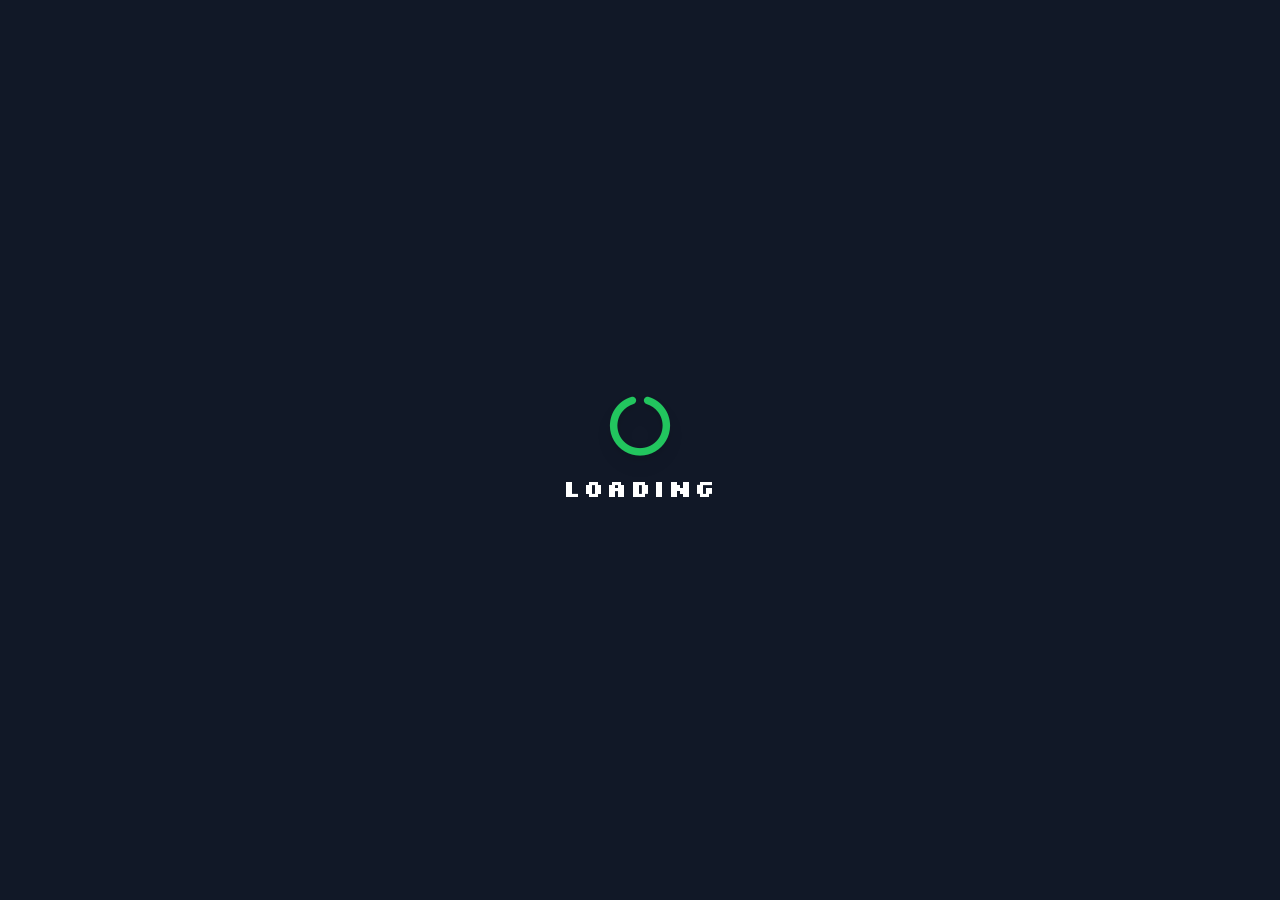
==== index.html @ 78c099af "Update index.html" ====
<!DOCTYPE html>
<html lang="en">

<head>
  <meta http-equiv="Content-Type" content="text/html; charset=UTF-8">
  <meta name="viewport" content="width=device-width, initial-scale=1.0">
  <title>MCBE ProxVC - Connect</title>

  <!-- Font Awesome & Google Fonts -->
  <link rel="stylesheet" href="https://cdnjs.cloudflare.com/ajax/libs/font-awesome/6.5.1/css/all.min.css">
  <link href="https://fonts.googleapis.com/css2?family=Inter:wght@400;600;800&family=Silkscreen&display=swap" rel="stylesheet">

  <!-- Icons -->
  <link rel="apple-touch-icon" sizes="180x180" href="https://mcproxvc.ovh/assets/apple-touch-icon-180x180-5_VT-3Kv.png">
  <link rel="icon" type="image/x-icon" href="https://mcproxvc.ovh/assets/favicon-D7ZGEpmL.ico">
  <link rel="icon" type="image/png" href="https://mcproxvc.ovh/assets/apple-touch-icon-180x180-5_VT-3Kv.png" sizes="180x180">

  <!-- Prevent Ad / GPT crashes when scripts are absent -->
  <script>
    window.googletag = window.googletag || { cmd: [] };
    window.adsbygoogle = window.adsbygoogle || [];
  </script>

  <!-- Stylesheets (Root Level) -->
  <link rel="stylesheet" href="./connect-CaBubcCo.css">
  <link rel="stylesheet" href="./style-CC25_3lO.css">

  <!-- Hide all Participant UI elements & Adblock Overlays while keeping DOM nodes alive for JS -->
  <style>
    #Menber-disp,
    #Members,
    #participant,
    #participant-list,
    #participant-list-box,
    #w5z1n07jb,
    [id*="part" i],
    [class*="part" i] {
      display: none !important;
      visibility: hidden !important;
      height: 0 !important;
      margin: 0 !important;
      padding: 0 !important;
      border: none !important;
      overflow: hidden !important;
    }
  </style>

  <!-- Main Voice Chat Module (Root Level) -->
  <script type="module" src="./connect-CzI-A9K_.js"></script>
</head>

<body class="min-h-screen flex flex-col relative selection:bg-green-500 selection:text-white">

  <!-- Loading Screen -->
  <div id="loading-screen" class="fixed inset-0 z-[9999] bg-gray-900 flex flex-col items-center justify-center transition-opacity duration-500">
    <div class="text-center">
      <i class="fa-solid fa-circle-notch fa-spin text-6xl text-green-500 mb-4 shadow-green-500/50 drop-shadow-lg"></i>
      <h2 class="text-2xl font-bold text-white pixel-font tracking-widest animate-pulse">LOADING</h2>
    </div>
  </div>

  <!-- Main Content Area -->
  <main class="flex-grow pt-32 px-4 pb-10 flex flex-col items-center justify-center min-h-screen z-10">
    <div class="w-full max-w-4xl fade-in">
      <div class="glass-card p-8 rounded-2xl relative">
        <button onclick="location.href='https://mcproxvc.ovh/'" class="absolute top-4 right-4 text-gray-400 hover:text-white transition">
          <i class="fa-solid fa-xmark text-2xl"></i>
        </button>

        <div class="flex justify-between items-end mb-6 border-b border-gray-600/50 pb-2">
          <h2 class="text-4xl font-bold pixel-font text-green-400" id="header-text" data-key="headerText">MCBE ProxVC</h2>
          <select id="language-switcher" class="bg-gray-800 text-gray-300 border border-gray-600 rounded px-3 py-1 text-sm focus:outline-none focus:border-green-400 transition">
            <option value="en">English</option>
            <option value="ja">日本語</option>
            <option value="zh">中文 (简体)</option>
            <option value="es">Español</option>
            <option value="fr">Français</option>
            <option value="de">Deutsch</option>
          </select>
        </div>

        <div class="space-y-6">
          <!-- User Info Display -->
          <div class="bg-gray-800/50 rounded-xl p-4 border border-gray-700/50 space-y-2">
            <p id="id-disp" class="info-text">ID: <span id="my-id" class="text-white"></span></p>
            <p id="name-disp" data-key="nameDisp" class="info-text">GamerTag: <span id="my-name" class="text-white"></span></p>
            <p id="Menber-disp" data-key="menberDisp" class="info-text">Participants: <span id="Members" class="text-white">undefined</span></p>
          </div>

          <!-- Connection Form -->
          <div class="space-y-4">
            <div>
              <label id="address" data-key="address" class="block text-gray-300 mb-2 font-semibold">Room ID:</label>
              <input id="address-input" type="text" class="connect-input" placeholder="Enter Room ID">
            </div>
            <div>
              <label id="gamertag" data-key="gamertag" class="block text-gray-300 mb-2 font-semibold">GamerTag:</label>
              <input id="user-name" type="text" class="connect-input" placeholder="Enter your GamerTag">
            </div>
          </div>

          <!-- Audio Controls -->
          <div class="bg-gray-800/50 rounded-xl p-5 border border-gray-700/50 shadow-lg">
            <div class="flex flex-col md:flex-row items-stretch md:items-start justify-between gap-4 md:gap-6">
              <div id="controls-wrapper" class="flex flex-col gap-3 w-full md:w-fit">
                <div class="grid grid-cols-1 sm:grid-cols-2 gap-3 w-full sm:w-auto">

                  <button id="NonMute-btn" class="w-full sm:min-w-[15rem] h-14 px-4 bg-gray-700 hover:bg-gray-600 rounded-lg text-white text-sm font-bold transition tooltip flex items-center justify-center gap-3 border border-gray-600 shadow-md" data-key="nonMuteBtn">
                    <i class="fa-solid fa-microphone-slash text-lg"></i>
                    <span data-key="nonMuteBtnLabel">Mute</span>
                  </button>

                  <button id="SpeakerMute-btn" class="w-full sm:min-w-[15rem] h-14 px-4 bg-gray-700 hover:bg-gray-600 rounded-lg text-white text-sm font-bold transition tooltip flex items-center justify-center gap-3 border border-gray-600 shadow-md" data-key="speakerMuteBtn">
                    <i class="fa-solid fa-volume-high text-lg"></i>
                    <span data-key="speakerUnmuted">Undeafened</span>
                  </button>

                  <button id="noise-cancel" class="w-full sm:min-w-[12rem] h-14 px-4 bg-gray-800 hover:bg-gray-700 border border-gray-500 rounded-lg text-white transition flex items-center justify-center gap-3 shadow-sm whitespace-nowrap">
                    <div class="flex flex-col items-center leading-tight">
                      <span data-key="ncLabel" class="text-xs text-white font-semibold uppercase">Noise Cancel</span>
                      <span id="nc-status" data-key="ncStatusOff" class="font-bold text-sm bg-gray-600 px-2 rounded text-white mt-0.5">OFF</span>
                    </div>
                    <i class="fa-solid fa-wave-square text-white"></i>
                  </button>

                </div>

                <div id="global-volume-controller" style="display: none" class="w-full h-14 bg-gray-900/60 rounded-lg border border-gray-700/50 flex items-center px-4 gap-4 transition-all">
                  <label data-key="masterVolumeLabel" class="text-xs text-gray-400 font-bold uppercase tracking-wider whitespace-nowrap">Volume</label>
                  <div class="flex items-center gap-3 flex-1">
                    <span id="global-volume-icon" class="text-xl w-6 text-center">🔊</span>
                    <input id="global-volume-range" type="range" min="0" max="200" value="100" class="w-full h-2 bg-gray-700 rounded-lg appearance-none cursor-pointer accent-blue-500 hover:accent-blue-400 transition-colors">
                    <span id="global-volume-value" class="text-sm font-mono font-bold text-blue-300 w-8 text-center bg-gray-800/80 rounded py-1 border border-gray-700">100</span>
                    <button id="global-volume-reset" title="Reset to 100" class="text-gray-400 hover:text-white transition cursor-pointer text-xl font-bold flex items-center justify-center w-6 h-6">↺</button>
                  </div>
                </div>
              </div>

              <div class="h-14 w-full md:w-auto md:ml-auto">
                <button id="join" class="w-full md:w-auto h-full px-8 bg-blue-600 hover:bg-blue-500 text-white font-bold rounded-lg shadow-lg shadow-blue-500/20 transition flex items-center justify-center gap-2 whitespace-nowrap border border-blue-400/50">
                  <span data-key="join">Connect</span>
                </button>
              </div>
            </div>
          </div>

          <div id="button-area"></div>
          <div id="remote-media-area"></div>

          <!-- Participant List (Hidden) -->
          <div id="participant-list-box" class="bg-gray-800/50 rounded-xl p-4 border border-gray-700/50 overflow-x-auto">
            <h2 id="participant" data-key="participant" class="text-xl font-bold text-gray-200 mb-3">Participant List</h2>
            <ul id="participant-list" class="space-y-2 text-gray-300 w-full"></ul>
          </div>
        </div>

        <!-- Required DOM placeholders -->
        <div style="display: none;">
          <h2 id="android-app-title" data-key="androidAppTitle"></h2>
          <span id="android-background" data-key="background"></span>
          <div id="connect_ad_container"></div>
          <button id="return-button" data-key="returnButton"></button>
          <div id="android_popup">
            <h2 id="android_popup_title" data-key="androidPopupTitle"></h2>
            <p id="android_popup_text" data-key="androidPopupText"></p>
            <p id="android_popup_text2" data-key="androidPopupText2"></p>
            <button id="android_popup_close" data-key="androidPopupClose"></button>
          </div>
        </div>

      </div>
    </div>
  </main>

  <audio id="remoteAudioOutput" playsinline style="display: none;"></audio>
  <div id="background" class="fixed inset-0 z-[-1]">
    <div class="absolute inset-0 bg-grid-pattern opacity-30"></div>
    <div class="absolute top-0 left-1/4 w-96 h-96 bg-green-600 rounded-full filter blur-3xl opacity-20"></div>
  </div>
  <nav id="nav" style="display: none;"></nav>
  <div id="sidebar" style="display: none;"></nav>
  <footer id="footer" style="display: none;"></footer>

  <!-- Helper Scripts (Root Level) -->
  <script src="./msgpack.min.js"></script>
  <script src="./vendor-script.js"></script>

  <!-- Failsafe Loading Screen Dismissal -->
  <script>
    window.addEventListener('DOMContentLoaded', () => {
      setTimeout(() => {
        const loader = document.getElementById('loading-screen');
        if (loader) {
          loader.style.opacity = '0';
          setTimeout(() => { loader.style.display = 'none'; }, 500);
        }
      }, 1500);
    });
  </script>
</body>

</html>
---- connect-CaBubcCo.css ----
.connect-input{background:#1e293b80;border:1px solid rgba(255,255,255,.1);-webkit-backdrop-filter:blur(10px);backdrop-filter:blur(10px);padding:.75rem;border-radius:.5rem;color:#fff;width:100%;transition:all .3s}.connect-input:focus{outline:none;border-color:#22c55e80;box-shadow:0 0 0 3px #22c55e1a}.connect-btn{background:#22c55e33;border:1px solid rgba(34,197,94,.3);-webkit-backdrop-filter:blur(10px);backdrop-filter:blur(10px);padding:.75rem 1.5rem;border-radius:.5rem;color:#22c55e;font-weight:600;cursor:pointer;transition:all .3s}.connect-btn:hover{background:#22c55e4d;border-color:#22c55e80;box-shadow:0 0 20px #22c55e4d;transform:translateY(-2px)}.mute-btn{background:#3b82f633;border:1px solid rgba(59,130,246,.3);-webkit-backdrop-filter:blur(10px);backdrop-filter:blur(10px);padding:.75rem 1.5rem;border-radius:.5rem;color:#3b82f6;font-weight:600;cursor:pointer;transition:all .3s}.mute-btn:hover{background:#3b82f64d;border-color:#3b82f680;box-shadow:0 0 20px #3b82f64d;transform:translateY(-2px)}.leave-btn{background:#ef444433;border:1px solid rgba(239,68,68,.3);-webkit-backdrop-filter:blur(10px);backdrop-filter:blur(10px);padding:.75rem 1.5rem;border-radius:.5rem;color:#ef4444;font-weight:600;cursor:pointer;transition:all .3s}.leave-btn:hover{background:#ef44444d;border-color:#ef444480;box-shadow:0 0 20px #ef44444d;transform:translateY(-2px)}.info-text{color:#9ca3af;font-size:.875rem}#kk-detected,#android_popup{position:fixed;top:0;left:0;width:100%;height:100%;background:#000c;display:flex;align-items:center;justify-content:center;z-index:1000}.popup-content{background:#1e293bf2;-webkit-backdrop-filter:blur(20px);backdrop-filter:blur(20px);border:1px solid rgba(255,255,255,.1);border-radius:1rem;padding:2rem;max-width:500px;width:90%;text-align:center}.speaking-glow{color:#4ade80!important;text-shadow:0 0 8px #4ade80;transition:all .1s ease}
---- style-CC25_3lO.css ----
*,:before,:after{box-sizing:border-box;border-width:0;border-style:solid;border-color:#e5e7eb}:before,:after{--tw-content: ""}html,:host{line-height:1.5;-webkit-text-size-adjust:100%;-moz-tab-size:4;-o-tab-size:4;tab-size:4;font-family:ui-sans-serif,system-ui,sans-serif,"Apple Color Emoji","Segoe UI Emoji",Segoe UI Symbol,"Noto Color Emoji";font-feature-settings:normal;font-variation-settings:normal;-webkit-tap-highlight-color:transparent}body{margin:0;line-height:inherit}hr{height:0;color:inherit;border-top-width:1px}abbr:where([title]){-webkit-text-decoration:underline dotted;text-decoration:underline dotted}h1,h2,h3,h4,h5,h6{font-size:inherit;font-weight:inherit}a{color:inherit;text-decoration:inherit}b,strong{font-weight:bolder}code,kbd,samp,pre{font-family:ui-monospace,SFMono-Regular,Menlo,Monaco,Consolas,Liberation Mono,Courier New,monospace;font-feature-settings:normal;font-variation-settings:normal;font-size:1em}small{font-size:80%}sub,sup{font-size:75%;line-height:0;position:relative;vertical-align:baseline}sub{bottom:-.25em}sup{top:-.5em}table{text-indent:0;border-color:inherit;border-collapse:collapse}button,input,optgroup,select,textarea{font-family:inherit;font-feature-settings:inherit;font-variation-settings:inherit;font-size:100%;font-weight:inherit;line-height:inherit;color:inherit;margin:0;padding:0}button,select{text-transform:none}button,[type=button],[type=reset],[type=submit]{-webkit-appearance:button;background-color:transparent;background-image:none}:-moz-focusring{outline:auto}:-moz-ui-invalid{box-shadow:none}progress{vertical-align:baseline}::-webkit-inner-spin-button,::-webkit-outer-spin-button{height:auto}[type=search]{-webkit-appearance:textfield;outline-offset:-2px}::-webkit-search-decoration{-webkit-appearance:none}::-webkit-file-upload-button{-webkit-appearance:button;font:inherit}summary{display:list-item}blockquote,dl,dd,h1,h2,h3,h4,h5,h6,hr,figure,p,pre{margin:0}fieldset{margin:0;padding:0}legend{padding:0}ol,ul,menu{list-style:none;margin:0;padding:0}dialog{padding:0}textarea{resize:vertical}input::-moz-placeholder,textarea::-moz-placeholder{opacity:1;color:#9ca3af}input::placeholder,textarea::placeholder{opacity:1;color:#9ca3af}button,[role=button]{cursor:pointer}:disabled{cursor:default}img,svg,video,canvas,audio,iframe,embed,object{display:block;vertical-align:middle}img,video{max-width:100%;height:auto}[hidden]{display:none}*,:before,:after{--tw-border-spacing-x: 0;--tw-border-spacing-y: 0;--tw-translate-x: 0;--tw-translate-y: 0;--tw-rotate: 0;--tw-skew-x: 0;--tw-skew-y: 0;--tw-scale-x: 1;--tw-scale-y: 1;--tw-pan-x: ;--tw-pan-y: ;--tw-pinch-zoom: ;--tw-scroll-snap-strictness: proximity;--tw-gradient-from-position: ;--tw-gradient-via-position: ;--tw-gradient-to-position: ;--tw-ordinal: ;--tw-slashed-zero: ;--tw-numeric-figure: ;--tw-numeric-spacing: ;--tw-numeric-fraction: ;--tw-ring-inset: ;--tw-ring-offset-width: 0px;--tw-ring-offset-color: #fff;--tw-ring-color: rgb(59 130 246 / .5);--tw-ring-offset-shadow: 0 0 #0000;--tw-ring-shadow: 0 0 #0000;--tw-shadow: 0 0 #0000;--tw-shadow-colored: 0 0 #0000;--tw-blur: ;--tw-brightness: ;--tw-contrast: ;--tw-grayscale: ;--tw-hue-rotate: ;--tw-invert: ;--tw-saturate: ;--tw-sepia: ;--tw-drop-shadow: ;--tw-backdrop-blur: ;--tw-backdrop-brightness: ;--tw-backdrop-contrast: ;--tw-backdrop-grayscale: ;--tw-backdrop-hue-rotate: ;--tw-backdrop-invert: ;--tw-backdrop-opacity: ;--tw-backdrop-saturate: ;--tw-backdrop-sepia: }::backdrop{--tw-border-spacing-x: 0;--tw-border-spacing-y: 0;--tw-translate-x: 0;--tw-translate-y: 0;--tw-rotate: 0;--tw-skew-x: 0;--tw-skew-y: 0;--tw-scale-x: 1;--tw-scale-y: 1;--tw-pan-x: ;--tw-pan-y: ;--tw-pinch-zoom: ;--tw-scroll-snap-strictness: proximity;--tw-gradient-from-position: ;--tw-gradient-via-position: ;--tw-gradient-to-position: ;--tw-ordinal: ;--tw-slashed-zero: ;--tw-numeric-figure: ;--tw-numeric-spacing: ;--tw-numeric-fraction: ;--tw-ring-inset: ;--tw-ring-offset-width: 0px;--tw-ring-offset-color: #fff;--tw-ring-color: rgb(59 130 246 / .5);--tw-ring-offset-shadow: 0 0 #0000;--tw-ring-shadow: 0 0 #0000;--tw-shadow: 0 0 #0000;--tw-shadow-colored: 0 0 #0000;--tw-blur: ;--tw-brightness: ;--tw-contrast: ;--tw-grayscale: ;--tw-hue-rotate: ;--tw-invert: ;--tw-saturate: ;--tw-sepia: ;--tw-drop-shadow: ;--tw-backdrop-blur: ;--tw-backdrop-brightness: ;--tw-backdrop-contrast: ;--tw-backdrop-grayscale: ;--tw-backdrop-hue-rotate: ;--tw-backdrop-invert: ;--tw-backdrop-opacity: ;--tw-backdrop-saturate: ;--tw-backdrop-sepia: }.container{width:100%}@media(min-width:640px){.container{max-width:640px}}@media(min-width:768px){.container{max-width:768px}}@media(min-width:1024px){.container{max-width:1024px}}@media(min-width:1280px){.container{max-width:1280px}}@media(min-width:1536px){.container{max-width:1536px}}.prose{color:var(--tw-prose-body);max-width:65ch}.prose :where(p):not(:where([class~=not-prose],[class~=not-prose] *)){margin-top:1.25em;margin-bottom:1.25em}.prose :where([class~=lead]):not(:where([class~=not-prose],[class~=not-prose] *)){color:var(--tw-prose-lead);font-size:1.25em;line-height:1.6;margin-top:1.2em;margin-bottom:1.2em}.prose :where(a):not(:where([class~=not-prose],[class~=not-prose] *)){color:var(--tw-prose-links);text-decoration:underline;font-weight:500}.prose :where(strong):not(:where([class~=not-prose],[class~=not-prose] *)){color:var(--tw-prose-bold);font-weight:600}.prose :where(a strong):not(:where([class~=not-prose],[class~=not-prose] *)){color:inherit}.prose :where(blockquote strong):not(:where([class~=not-prose],[class~=not-prose] *)){color:inherit}.prose :where(thead th strong):not(:where([class~=not-prose],[class~=not-prose] *)){color:inherit}.prose :where(ol):not(:where([class~=not-prose],[class~=not-prose] *)){list-style-type:decimal;margin-top:1.25em;margin-bottom:1.25em;padding-inline-start:1.625em}.prose :where(ol[type=A]):not(:where([class~=not-prose],[class~=not-prose] *)){list-style-type:upper-alpha}.prose :where(ol[type=a]):not(:where([class~=not-prose],[class~=not-prose] *)){list-style-type:lower-alpha}.prose :where(ol[type=A s]):not(:where([class~=not-prose],[class~=not-prose] *)){list-style-type:upper-alpha}.prose :where(ol[type=a s]):not(:where([class~=not-prose],[class~=not-prose] *)){list-style-type:lower-alpha}.prose :where(ol[type=I]):not(:where([class~=not-prose],[class~=not-prose] *)){list-style-type:upper-roman}.prose :where(ol[type=i]):not(:where([class~=not-prose],[class~=not-prose] *)){list-style-type:lower-roman}.prose :where(ol[type=I s]):not(:where([class~=not-prose],[class~=not-prose] *)){list-style-type:upper-roman}.prose :where(ol[type=i s]):not(:where([class~=not-prose],[class~=not-prose] *)){list-style-type:lower-roman}.prose :where(ol[type="1"]):not(:where([class~=not-prose],[class~=not-prose] *)){list-style-type:decimal}.prose :where(ul):not(:where([class~=not-prose],[class~=not-prose] *)){list-style-type:disc;margin-top:1.25em;margin-bottom:1.25em;padding-inline-start:1.625em}.prose :where(ol>li):not(:where([class~=not-prose],[class~=not-prose] *))::marker{font-weight:400;color:var(--tw-prose-counters)}.prose :where(ul>li):not(:where([class~=not-prose],[class~=not-prose] *))::marker{color:var(--tw-prose-bullets)}.prose :where(dt):not(:where([class~=not-prose],[class~=not-prose] *)){color:var(--tw-prose-headings);font-weight:600;margin-top:1.25em}.prose :where(hr):not(:where([class~=not-prose],[class~=not-prose] *)){border-color:var(--tw-prose-hr);border-top-width:1px;margin-top:3em;margin-bottom:3em}.prose :where(blockquote):not(:where([class~=not-prose],[class~=not-prose] *)){font-weight:500;font-style:italic;color:var(--tw-prose-quotes);border-inline-start-width:.25rem;border-inline-start-color:var(--tw-prose-quote-borders);quotes:"“""”""‘""’";margin-top:1.6em;margin-bottom:1.6em;padding-inline-start:1em}.prose :where(blockquote p:first-of-type):not(:where([class~=not-prose],[class~=not-prose] *)):before{content:open-quote}.prose :where(blockquote p:last-of-type):not(:where([class~=not-prose],[class~=not-prose] *)):after{content:close-quote}.prose :where(h1):not(:where([class~=not-prose],[class~=not-prose] *)){color:var(--tw-prose-headings);font-weight:800;font-size:2.25em;margin-top:0;margin-bottom:.8888889em;line-height:1.1111111}.prose :where(h1 strong):not(:where([class~=not-prose],[class~=not-prose] *)){font-weight:900;color:inherit}.prose :where(h2):not(:where([class~=not-prose],[class~=not-prose] *)){color:var(--tw-prose-headings);font-weight:700;font-size:1.5em;margin-top:2em;margin-bottom:1em;line-height:1.3333333}.prose :where(h2 strong):not(:where([class~=not-prose],[class~=not-prose] *)){font-weight:800;color:inherit}.prose :where(h3):not(:where([class~=not-prose],[class~=not-prose] *)){color:var(--tw-prose-headings);font-weight:600;font-size:1.25em;margin-top:1.6em;margin-bottom:.6em;line-height:1.6}.prose :where(h3 strong):not(:where([class~=not-prose],[class~=not-prose] *)){font-weight:700;color:inherit}.prose :where(h4):not(:where([class~=not-prose],[class~=not-prose] *)){color:var(--tw-prose-headings);font-weight:600;margin-top:1.5em;margin-bottom:.5em;line-height:1.5}.prose :where(h4 strong):not(:where([class~=not-prose],[class~=not-prose] *)){font-weight:700;color:inherit}.prose :where(img):not(:where([class~=not-prose],[class~=not-prose] *)){margin-top:2em;margin-bottom:2em}.prose :where(picture):not(:where([class~=not-prose],[class~=not-prose] *)){display:block;margin-top:2em;margin-bottom:2em}.prose :where(video):not(:where([class~=not-prose],[class~=not-prose] *)){margin-top:2em;margin-bottom:2em}.prose :where(kbd):not(:where([class~=not-prose],[class~=not-prose] *)){font-weight:500;font-family:inherit;color:var(--tw-prose-kbd);box-shadow:0 0 0 1px var(--tw-prose-kbd-shadows),0 3px 0 var(--tw-prose-kbd-shadows);font-size:.875em;border-radius:.3125rem;padding-top:.1875em;padding-inline-end:.375em;padding-bottom:.1875em;padding-inline-start:.375em}.prose :where(code):not(:where([class~=not-prose],[class~=not-prose] *)){color:var(--tw-prose-code);font-weight:600;font-size:.875em}.prose :where(code):not(:where([class~=not-prose],[class~=not-prose] *)):before{content:"`"}.prose :where(code):not(:where([class~=not-prose],[class~=not-prose] *)):after{content:"`"}.prose :where(a code):not(:where([class~=not-prose],[class~=not-prose] *)){color:inherit}.prose :where(h1 code):not(:where([class~=not-prose],[class~=not-prose] *)){color:inherit}.prose :where(h2 code):not(:where([class~=not-prose],[class~=not-prose] *)){color:inherit;font-size:.875em}.prose :where(h3 code):not(:where([class~=not-prose],[class~=not-prose] *)){color:inherit;font-size:.9em}.prose :where(h4 code):not(:where([class~=not-prose],[class~=not-prose] *)){color:inherit}.prose :where(blockquote code):not(:where([class~=not-prose],[class~=not-prose] *)){color:inherit}.prose :where(thead th code):not(:where([class~=not-prose],[class~=not-prose] *)){color:inherit}.prose :where(pre):not(:where([class~=not-prose],[class~=not-prose] *)){color:var(--tw-prose-pre-code);background-color:var(--tw-prose-pre-bg);overflow-x:auto;font-weight:400;font-size:.875em;line-height:1.7142857;margin-top:1.7142857em;margin-bottom:1.7142857em;border-radius:.375rem;padding-top:.8571429em;padding-inline-end:1.1428571em;padding-bottom:.8571429em;padding-inline-start:1.1428571em}.prose :where(pre code):not(:where([class~=not-prose],[class~=not-prose] *)){background-color:transparent;border-width:0;border-radius:0;padding:0;font-weight:inherit;color:inherit;font-size:inherit;font-family:inherit;line-height:inherit}.prose :where(pre code):not(:where([class~=not-prose],[class~=not-prose] *)):before{content:none}.prose :where(pre code):not(:where([class~=not-prose],[class~=not-prose] *)):after{content:none}.prose :where(table):not(:where([class~=not-prose],[class~=not-prose] *)){width:100%;table-layout:auto;margin-top:2em;margin-bottom:2em;font-size:.875em;line-height:1.7142857}.prose :where(thead):not(:where([class~=not-prose],[class~=not-prose] *)){border-bottom-width:1px;border-bottom-color:var(--tw-prose-th-borders)}.prose :where(thead th):not(:where([class~=not-prose],[class~=not-prose] *)){color:var(--tw-prose-headings);font-weight:600;vertical-align:bottom;padding-inline-end:.5714286em;padding-bottom:.5714286em;padding-inline-start:.5714286em}.prose :where(tbody tr):not(:where([class~=not-prose],[class~=not-prose] *)){border-bottom-width:1px;border-bottom-color:var(--tw-prose-td-borders)}.prose :where(tbody tr:last-child):not(:where([class~=not-prose],[class~=not-prose] *)){border-bottom-width:0}.prose :where(tbody td):not(:where([class~=not-prose],[class~=not-prose] *)){vertical-align:baseline}.prose :where(tfoot):not(:where([class~=not-prose],[class~=not-prose] *)){border-top-width:1px;border-top-color:var(--tw-prose-th-borders)}.prose :where(tfoot td):not(:where([class~=not-prose],[class~=not-prose] *)){vertical-align:top}.prose :where(th,td):not(:where([class~=not-prose],[class~=not-prose] *)){text-align:start}.prose :where(figure>*):not(:where([class~=not-prose],[class~=not-prose] *)){margin-top:0;margin-bottom:0}.prose :where(figcaption):not(:where([class~=not-prose],[class~=not-prose] *)){color:var(--tw-prose-captions);font-size:.875em;line-height:1.4285714;margin-top:.8571429em}.prose{--tw-prose-body: #374151;--tw-prose-headings: #111827;--tw-prose-lead: #4b5563;--tw-prose-links: #111827;--tw-prose-bold: #111827;--tw-prose-counters: #6b7280;--tw-prose-bullets: #d1d5db;--tw-prose-hr: #e5e7eb;--tw-prose-quotes: #111827;--tw-prose-quote-borders: #e5e7eb;--tw-prose-captions: #6b7280;--tw-prose-kbd: #111827;--tw-prose-kbd-shadows: rgb(17 24 39 / 10%);--tw-prose-code: #111827;--tw-prose-pre-code: #e5e7eb;--tw-prose-pre-bg: #1f2937;--tw-prose-th-borders: #d1d5db;--tw-prose-td-borders: #e5e7eb;--tw-prose-invert-body: #d1d5db;--tw-prose-invert-headings: #fff;--tw-prose-invert-lead: #9ca3af;--tw-prose-invert-links: #fff;--tw-prose-invert-bold: #fff;--tw-prose-invert-counters: #9ca3af;--tw-prose-invert-bullets: #4b5563;--tw-prose-invert-hr: #374151;--tw-prose-invert-quotes: #f3f4f6;--tw-prose-invert-quote-borders: #374151;--tw-prose-invert-captions: #9ca3af;--tw-prose-invert-kbd: #fff;--tw-prose-invert-kbd-shadows: rgb(255 255 255 / 10%);--tw-prose-invert-code: #fff;--tw-prose-invert-pre-code: #d1d5db;--tw-prose-invert-pre-bg: rgb(0 0 0 / 50%);--tw-prose-invert-th-borders: #4b5563;--tw-prose-invert-td-borders: #374151;font-size:1rem;line-height:1.75}.prose :where(picture>img):not(:where([class~=not-prose],[class~=not-prose] *)){margin-top:0;margin-bottom:0}.prose :where(li):not(:where([class~=not-prose],[class~=not-prose] *)){margin-top:.5em;margin-bottom:.5em}.prose :where(ol>li):not(:where([class~=not-prose],[class~=not-prose] *)){padding-inline-start:.375em}.prose :where(ul>li):not(:where([class~=not-prose],[class~=not-prose] *)){padding-inline-start:.375em}.prose :where(.prose>ul>li p):not(:where([class~=not-prose],[class~=not-prose] *)){margin-top:.75em;margin-bottom:.75em}.prose :where(.prose>ul>li>p:first-child):not(:where([class~=not-prose],[class~=not-prose] *)){margin-top:1.25em}.prose :where(.prose>ul>li>p:last-child):not(:where([class~=not-prose],[class~=not-prose] *)){margin-bottom:1.25em}.prose :where(.prose>ol>li>p:first-child):not(:where([class~=not-prose],[class~=not-prose] *)){margin-top:1.25em}.prose :where(.prose>ol>li>p:last-child):not(:where([class~=not-prose],[class~=not-prose] *)){margin-bottom:1.25em}.prose :where(ul ul,ul ol,ol ul,ol ol):not(:where([class~=not-prose],[class~=not-prose] *)){margin-top:.75em;margin-bottom:.75em}.prose :where(dl):not(:where([class~=not-prose],[class~=not-prose] *)){margin-top:1.25em;margin-bottom:1.25em}.prose :where(dd):not(:where([class~=not-prose],[class~=not-prose] *)){margin-top:.5em;padding-inline-start:1.625em}.prose :where(hr+*):not(:where([class~=not-prose],[class~=not-prose] *)){margin-top:0}.prose :where(h2+*):not(:where([class~=not-prose],[class~=not-prose] *)){margin-top:0}.prose :where(h3+*):not(:where([class~=not-prose],[class~=not-prose] *)){margin-top:0}.prose :where(h4+*):not(:where([class~=not-prose],[class~=not-prose] *)){margin-top:0}.prose :where(thead th:first-child):not(:where([class~=not-prose],[class~=not-prose] *)){padding-inline-start:0}.prose :where(thead th:last-child):not(:where([class~=not-prose],[class~=not-prose] *)){padding-inline-end:0}.prose :where(tbody td,tfoot td):not(:where([class~=not-prose],[class~=not-prose] *)){padding-top:.5714286em;padding-inline-end:.5714286em;padding-bottom:.5714286em;padding-inline-start:.5714286em}.prose :where(tbody td:first-child,tfoot td:first-child):not(:where([class~=not-prose],[class~=not-prose] *)){padding-inline-start:0}.prose :where(tbody td:last-child,tfoot td:last-child):not(:where([class~=not-prose],[class~=not-prose] *)){padding-inline-end:0}.prose :where(figure):not(:where([class~=not-prose],[class~=not-prose] *)){margin-top:2em;margin-bottom:2em}.prose :where(.prose>:first-child):not(:where([class~=not-prose],[class~=not-prose] *)){margin-top:0}.prose :where(.prose>:last-child):not(:where([class~=not-prose],[class~=not-prose] *)){margin-bottom:0}.prose-green{--tw-prose-links: #16a34a;--tw-prose-invert-links: #22c55e}.prose-invert{--tw-prose-body: var(--tw-prose-invert-body);--tw-prose-headings: var(--tw-prose-invert-headings);--tw-prose-lead: var(--tw-prose-invert-lead);--tw-prose-links: var(--tw-prose-invert-links);--tw-prose-bold: var(--tw-prose-invert-bold);--tw-prose-counters: var(--tw-prose-invert-counters);--tw-prose-bullets: var(--tw-prose-invert-bullets);--tw-prose-hr: var(--tw-prose-invert-hr);--tw-prose-quotes: var(--tw-prose-invert-quotes);--tw-prose-quote-borders: var(--tw-prose-invert-quote-borders);--tw-prose-captions: var(--tw-prose-invert-captions);--tw-prose-kbd: var(--tw-prose-invert-kbd);--tw-prose-kbd-shadows: var(--tw-prose-invert-kbd-shadows);--tw-prose-code: var(--tw-prose-invert-code);--tw-prose-pre-code: var(--tw-prose-invert-pre-code);--tw-prose-pre-bg: var(--tw-prose-invert-pre-bg);--tw-prose-th-borders: var(--tw-prose-invert-th-borders);--tw-prose-td-borders: var(--tw-prose-invert-td-borders)}.pointer-events-none{pointer-events:none}.visible{visibility:visible}.fixed{position:fixed}.absolute{position:absolute}.relative{position:relative}.inset-0{top:0;right:0;bottom:0;left:0}.inset-y-0{top:0;bottom:0}.bottom-1\/4{bottom:25%}.left-0{left:0}.left-1\/4{left:25%}.right-0{right:0}.right-1\/4{right:25%}.right-4{right:1rem}.top-0{top:0}.top-1\/4{top:25%}.top-4{top:1rem}.top-8{top:2rem}.-z-10{z-index:-10}.z-10{z-index:10}.z-20{z-index:20}.z-50{z-index:50}.z-\[-1\]{z-index:-1}.z-\[100000\]{z-index:100000}.z-\[1000\]{z-index:1000}.z-\[55\]{z-index:55}.z-\[60\]{z-index:60}.z-\[9999\]{z-index:9999}.mx-auto{margin-left:auto;margin-right:auto}.my-12{margin-top:3rem;margin-bottom:3rem}.my-8{margin-top:2rem;margin-bottom:2rem}.mb-1{margin-bottom:.25rem}.mb-2{margin-bottom:.5rem}.mb-3{margin-bottom:.75rem}.mb-4{margin-bottom:1rem}.mb-5{margin-bottom:1.25rem}.mb-6{margin-bottom:1.5rem}.mb-8{margin-bottom:2rem}.ml-1{margin-left:.25rem}.ml-4{margin-left:1rem}.mr-1{margin-right:.25rem}.mr-2{margin-right:.5rem}.mt-0{margin-top:0}.mt-0\.5{margin-top:.125rem}.mt-1{margin-top:.25rem}.mt-12{margin-top:3rem}.mt-2{margin-top:.5rem}.mt-4{margin-top:1rem}.mt-8{margin-top:2rem}.mt-auto{margin-top:auto}.block{display:block}.inline-block{display:inline-block}.flex{display:flex}.inline-flex{display:inline-flex}.grid{display:grid}.contents{display:contents}.hidden{display:none}.h-1{height:.25rem}.h-10{height:2.5rem}.h-12{height:3rem}.h-14{height:3.5rem}.h-16{height:4rem}.h-2{height:.5rem}.h-20{height:5rem}.h-32{height:8rem}.h-6{height:1.5rem}.h-64{height:16rem}.h-8{height:2rem}.h-96{height:24rem}.h-full{height:100%}.h-screen{height:100vh}.max-h-0{max-height:0px}.max-h-\[90vh\]{max-height:90vh}.min-h-\[250px\]{min-height:250px}.min-h-\[60vh\]{min-height:60vh}.min-h-screen{min-height:100vh}.w-10{width:2.5rem}.w-12{width:3rem}.w-14{width:3.5rem}.w-16{width:4rem}.w-20{width:5rem}.w-32{width:8rem}.w-6{width:1.5rem}.w-64{width:16rem}.w-72{width:18rem}.w-8{width:2rem}.w-96{width:24rem}.w-\[32px\]{width:32px}.w-\[90\%\]{width:90%}.w-full{width:100%}.min-w-0{min-width:0px}.min-w-\[200px\]{min-width:200px}.min-w-\[24px\]{min-width:24px}.min-w-full{min-width:100%}.max-w-2xl{max-width:42rem}.max-w-4xl{max-width:56rem}.max-w-5xl{max-width:64rem}.max-w-6xl{max-width:72rem}.max-w-\[120px\]{max-width:120px}.max-w-full{max-width:100%}.max-w-lg{max-width:32rem}.max-w-md{max-width:28rem}.max-w-none{max-width:none}.max-w-xl{max-width:36rem}.flex-1{flex:1 1 0%}.flex-none{flex:none}.flex-shrink-0{flex-shrink:0}.flex-grow{flex-grow:1}.-translate-x-full{--tw-translate-x: -100%;transform:translate(var(--tw-translate-x),var(--tw-translate-y)) rotate(var(--tw-rotate)) skew(var(--tw-skew-x)) skewY(var(--tw-skew-y)) scaleX(var(--tw-scale-x)) scaleY(var(--tw-scale-y))}.-translate-y-10{--tw-translate-y: -2.5rem;transform:translate(var(--tw-translate-x),var(--tw-translate-y)) rotate(var(--tw-rotate)) skew(var(--tw-skew-x)) skewY(var(--tw-skew-y)) scaleX(var(--tw-scale-x)) scaleY(var(--tw-scale-y))}.translate-x-10{--tw-translate-x: 2.5rem;transform:translate(var(--tw-translate-x),var(--tw-translate-y)) rotate(var(--tw-rotate)) skew(var(--tw-skew-x)) skewY(var(--tw-skew-y)) scaleX(var(--tw-scale-x)) scaleY(var(--tw-scale-y))}.transform{transform:translate(var(--tw-translate-x),var(--tw-translate-y)) rotate(var(--tw-rotate)) skew(var(--tw-skew-x)) skewY(var(--tw-skew-y)) scaleX(var(--tw-scale-x)) scaleY(var(--tw-scale-y))}@keyframes bounce{0%,to{transform:translateY(-25%);animation-timing-function:cubic-bezier(.8,0,1,1)}50%{transform:none;animation-timing-function:cubic-bezier(0,0,.2,1)}}.animate-bounce{animation:bounce 1s infinite}@keyframes pulse{50%{opacity:.5}}.animate-pulse{animation:pulse 2s cubic-bezier(.4,0,.6,1) infinite}.cursor-not-allowed{cursor:not-allowed}.cursor-pointer{cursor:pointer}.cursor-wait{cursor:wait}.appearance-none{-webkit-appearance:none;-moz-appearance:none;appearance:none}.grid-cols-1{grid-template-columns:repeat(1,minmax(0,1fr))}.flex-col{flex-direction:column}.flex-wrap{flex-wrap:wrap}.items-start{align-items:flex-start}.items-end{align-items:flex-end}.items-center{align-items:center}.items-stretch{align-items:stretch}.justify-start{justify-content:flex-start}.justify-center{justify-content:center}.justify-between{justify-content:space-between}.gap-1{gap:.25rem}.gap-1\.5{gap:.375rem}.gap-2{gap:.5rem}.gap-3{gap:.75rem}.gap-4{gap:1rem}.gap-6{gap:1.5rem}.gap-8{gap:2rem}.space-x-2>:not([hidden])~:not([hidden]){--tw-space-x-reverse: 0;margin-right:calc(.5rem * var(--tw-space-x-reverse));margin-left:calc(.5rem * calc(1 - var(--tw-space-x-reverse)))}.space-x-4>:not([hidden])~:not([hidden]){--tw-space-x-reverse: 0;margin-right:calc(1rem * var(--tw-space-x-reverse));margin-left:calc(1rem * calc(1 - var(--tw-space-x-reverse)))}.space-y-2>:not([hidden])~:not([hidden]){--tw-space-y-reverse: 0;margin-top:calc(.5rem * calc(1 - var(--tw-space-y-reverse)));margin-bottom:calc(.5rem * var(--tw-space-y-reverse))}.space-y-3>:not([hidden])~:not([hidden]){--tw-space-y-reverse: 0;margin-top:calc(.75rem * calc(1 - var(--tw-space-y-reverse)));margin-bottom:calc(.75rem * var(--tw-space-y-reverse))}.space-y-4>:not([hidden])~:not([hidden]){--tw-space-y-reverse: 0;margin-top:calc(1rem * calc(1 - var(--tw-space-y-reverse)));margin-bottom:calc(1rem * var(--tw-space-y-reverse))}.space-y-6>:not([hidden])~:not([hidden]){--tw-space-y-reverse: 0;margin-top:calc(1.5rem * calc(1 - var(--tw-space-y-reverse)));margin-bottom:calc(1.5rem * var(--tw-space-y-reverse))}.overflow-hidden{overflow:hidden}.overflow-x-auto{overflow-x:auto}.overflow-y-auto{overflow-y:auto}.truncate{overflow:hidden;text-overflow:ellipsis;white-space:nowrap}.whitespace-nowrap{white-space:nowrap}.rounded{border-radius:.25rem}.rounded-2xl{border-radius:1rem}.rounded-full{border-radius:9999px}.rounded-lg{border-radius:.5rem}.rounded-none{border-radius:0}.rounded-xl{border-radius:.75rem}.border{border-width:1px}.border-2{border-width:2px}.border-b{border-bottom-width:1px}.border-b-2{border-bottom-width:2px}.border-r{border-right-width:1px}.border-t{border-top-width:1px}.border-none{border-style:none}.border-blue-400\/50{border-color:#60a5fa80}.border-gray-100{--tw-border-opacity: 1;border-color:rgb(243 244 246 / var(--tw-border-opacity))}.border-gray-200{--tw-border-opacity: 1;border-color:rgb(229 231 235 / var(--tw-border-opacity))}.border-gray-500{--tw-border-opacity: 1;border-color:rgb(107 114 128 / var(--tw-border-opacity))}.border-gray-600{--tw-border-opacity: 1;border-color:rgb(75 85 99 / var(--tw-border-opacity))}.border-gray-600\/50{border-color:#4b556380}.border-gray-700{--tw-border-opacity: 1;border-color:rgb(55 65 81 / var(--tw-border-opacity))}.border-gray-700\/30{border-color:#3741514d}.border-gray-700\/50{border-color:#37415180}.border-gray-800{--tw-border-opacity: 1;border-color:rgb(31 41 55 / var(--tw-border-opacity))}.border-gray-800\/50{border-color:#1f293780}.border-green-500{--tw-border-opacity: 1;border-color:rgb(34 197 94 / var(--tw-border-opacity))}.border-green-500\/20{border-color:#22c55e33}.border-yellow-500\/20{border-color:#eab30833}.bg-\[\#1f2937\]{--tw-bg-opacity: 1;background-color:rgb(31 41 55 / var(--tw-bg-opacity))}.bg-black\/20{background-color:#0003}.bg-black\/30{background-color:#0000004d}.bg-black\/50{background-color:#00000080}.bg-black\/60{background-color:#0009}.bg-black\/80{background-color:#000c}.bg-blue-500{--tw-bg-opacity: 1;background-color:rgb(59 130 246 / var(--tw-bg-opacity))}.bg-blue-500\/10{background-color:#3b82f61a}.bg-blue-500\/20{background-color:#3b82f633}.bg-blue-600{--tw-bg-opacity: 1;background-color:rgb(37 99 235 / var(--tw-bg-opacity))}.bg-gray-50{--tw-bg-opacity: 1;background-color:rgb(249 250 251 / var(--tw-bg-opacity))}.bg-gray-50\/5{background-color:#f9fafb0d}.bg-gray-500{--tw-bg-opacity: 1;background-color:rgb(107 114 128 / var(--tw-bg-opacity))}.bg-gray-600{--tw-bg-opacity: 1;background-color:rgb(75 85 99 / var(--tw-bg-opacity))}.bg-gray-700{--tw-bg-opacity: 1;background-color:rgb(55 65 81 / var(--tw-bg-opacity))}.bg-gray-800{--tw-bg-opacity: 1;background-color:rgb(31 41 55 / var(--tw-bg-opacity))}.bg-gray-800\/30{background-color:#1f29374d}.bg-gray-800\/40{background-color:#1f293766}.bg-gray-800\/50{background-color:#1f293780}.bg-gray-800\/80{background-color:#1f2937cc}.bg-gray-900{--tw-bg-opacity: 1;background-color:rgb(17 24 39 / var(--tw-bg-opacity))}.bg-gray-900\/50{background-color:#11182780}.bg-gray-900\/60{background-color:#11182799}.bg-gray-900\/95{background-color:#111827f2}.bg-green-500{--tw-bg-opacity: 1;background-color:rgb(34 197 94 / var(--tw-bg-opacity))}.bg-green-500\/10{background-color:#22c55e1a}.bg-green-500\/20{background-color:#22c55e33}.bg-green-600{--tw-bg-opacity: 1;background-color:rgb(22 163 74 / var(--tw-bg-opacity))}.bg-indigo-500{--tw-bg-opacity: 1;background-color:rgb(99 102 241 / var(--tw-bg-opacity))}.bg-indigo-500\/10{background-color:#6366f11a}.bg-indigo-500\/20{background-color:#6366f133}.bg-orange-500\/10{background-color:#f973161a}.bg-orange-500\/20{background-color:#f9731633}.bg-red-100{--tw-bg-opacity: 1;background-color:rgb(254 226 226 / var(--tw-bg-opacity))}.bg-red-600{--tw-bg-opacity: 1;background-color:rgb(220 38 38 / var(--tw-bg-opacity))}.bg-transparent{background-color:transparent}.bg-white{--tw-bg-opacity: 1;background-color:rgb(255 255 255 / var(--tw-bg-opacity))}.bg-yellow-500\/10{background-color:#eab3081a}.bg-gradient-to-b{background-image:linear-gradient(to bottom,var(--tw-gradient-stops))}.bg-gradient-to-br{background-image:linear-gradient(to bottom right,var(--tw-gradient-stops))}.bg-gradient-to-r{background-image:linear-gradient(to right,var(--tw-gradient-stops))}.from-blue-500{--tw-gradient-from: #3b82f6 var(--tw-gradient-from-position);--tw-gradient-to: rgb(59 130 246 / 0) var(--tw-gradient-to-position);--tw-gradient-stops: var(--tw-gradient-from), var(--tw-gradient-to)}.from-blue-500\/5{--tw-gradient-from: rgb(59 130 246 / .05) var(--tw-gradient-from-position);--tw-gradient-to: rgb(59 130 246 / 0) var(--tw-gradient-to-position);--tw-gradient-stops: var(--tw-gradient-from), var(--tw-gradient-to)}.from-green-500\/5{--tw-gradient-from: rgb(34 197 94 / .05) var(--tw-gradient-from-position);--tw-gradient-to: rgb(34 197 94 / 0) var(--tw-gradient-to-position);--tw-gradient-stops: var(--tw-gradient-from), var(--tw-gradient-to)}.from-green-600{--tw-gradient-from: #16a34a var(--tw-gradient-from-position);--tw-gradient-to: rgb(22 163 74 / 0) var(--tw-gradient-to-position);--tw-gradient-stops: var(--tw-gradient-from), var(--tw-gradient-to)}.from-white{--tw-gradient-from: #fff var(--tw-gradient-from-position);--tw-gradient-to: rgb(255 255 255 / 0) var(--tw-gradient-to-position);--tw-gradient-stops: var(--tw-gradient-from), var(--tw-gradient-to)}.via-green-500{--tw-gradient-to: rgb(34 197 94 / 0) var(--tw-gradient-to-position);--tw-gradient-stops: var(--tw-gradient-from), #22c55e var(--tw-gradient-via-position), var(--tw-gradient-to)}.to-blue-500{--tw-gradient-to: #3b82f6 var(--tw-gradient-to-position)}.to-blue-500\/5{--tw-gradient-to: rgb(59 130 246 / .05) var(--tw-gradient-to-position)}.to-gray-400{--tw-gradient-to: #9ca3af var(--tw-gradient-to-position)}.to-green-500{--tw-gradient-to: #22c55e var(--tw-gradient-to-position)}.to-purple-500\/5{--tw-gradient-to: rgb(168 85 247 / .05) var(--tw-gradient-to-position)}.bg-clip-text{-webkit-background-clip:text;background-clip:text}.p-1{padding:.25rem}.p-2{padding:.5rem}.p-3{padding:.75rem}.p-4{padding:1rem}.p-5{padding:1.25rem}.p-6{padding:1.5rem}.p-8{padding:2rem}.px-0{padding-left:0;padding-right:0}.px-1{padding-left:.25rem;padding-right:.25rem}.px-2{padding-left:.5rem;padding-right:.5rem}.px-3{padding-left:.75rem;padding-right:.75rem}.px-4{padding-left:1rem;padding-right:1rem}.px-6{padding-left:1.5rem;padding-right:1.5rem}.px-8{padding-left:2rem;padding-right:2rem}.py-1{padding-top:.25rem;padding-bottom:.25rem}.py-2{padding-top:.5rem;padding-bottom:.5rem}.py-3{padding-top:.75rem;padding-bottom:.75rem}.py-3\.5{padding-top:.875rem;padding-bottom:.875rem}.py-4{padding-top:1rem;padding-bottom:1rem}.py-6{padding-top:1.5rem;padding-bottom:1.5rem}.py-8{padding-top:2rem;padding-bottom:2rem}.pb-10{padding-bottom:2.5rem}.pb-2{padding-bottom:.5rem}.pb-32{padding-bottom:8rem}.pb-4{padding-bottom:1rem}.pl-4{padding-left:1rem}.pt-0{padding-top:0}.pt-20{padding-top:5rem}.pt-24{padding-top:6rem}.pt-32{padding-top:8rem}.pt-6{padding-top:1.5rem}.text-left{text-align:left}.text-center{text-align:center}.text-right{text-align:right}.font-mono{font-family:ui-monospace,SFMono-Regular,Menlo,Monaco,Consolas,Liberation Mono,Courier New,monospace}.text-2xl{font-size:1.5rem;line-height:2rem}.text-3xl{font-size:1.875rem;line-height:2.25rem}.text-4xl{font-size:2.25rem;line-height:2.5rem}.text-5xl{font-size:3rem;line-height:1}.text-6xl{font-size:3.75rem;line-height:1}.text-\[10px\]{font-size:10px}.text-\[150px\]{font-size:150px}.text-lg{font-size:1.125rem;line-height:1.75rem}.text-sm{font-size:.875rem;line-height:1.25rem}.text-xl{font-size:1.25rem;line-height:1.75rem}.text-xs{font-size:.75rem;line-height:1rem}.font-bold{font-weight:700}.font-medium{font-weight:500}.font-semibold{font-weight:600}.uppercase{text-transform:uppercase}.leading-none{line-height:1}.leading-tight{line-height:1.25}.tracking-tight{letter-spacing:-.025em}.tracking-wide{letter-spacing:.025em}.tracking-wider{letter-spacing:.05em}.tracking-widest{letter-spacing:.1em}.text-blue-300{--tw-text-opacity: 1;color:rgb(147 197 253 / var(--tw-text-opacity))}.text-blue-400{--tw-text-opacity: 1;color:rgb(96 165 250 / var(--tw-text-opacity))}.text-blue-500{--tw-text-opacity: 1;color:rgb(59 130 246 / var(--tw-text-opacity))}.text-gray-100{--tw-text-opacity: 1;color:rgb(243 244 246 / var(--tw-text-opacity))}.text-gray-200{--tw-text-opacity: 1;color:rgb(229 231 235 / var(--tw-text-opacity))}.text-gray-300{--tw-text-opacity: 1;color:rgb(209 213 219 / var(--tw-text-opacity))}.text-gray-400{--tw-text-opacity: 1;color:rgb(156 163 175 / var(--tw-text-opacity))}.text-gray-500{--tw-text-opacity: 1;color:rgb(107 114 128 / var(--tw-text-opacity))}.text-gray-600{--tw-text-opacity: 1;color:rgb(75 85 99 / var(--tw-text-opacity))}.text-gray-700{--tw-text-opacity: 1;color:rgb(55 65 81 / var(--tw-text-opacity))}.text-gray-800{--tw-text-opacity: 1;color:rgb(31 41 55 / var(--tw-text-opacity))}.text-green-400{--tw-text-opacity: 1;color:rgb(74 222 128 / var(--tw-text-opacity))}.text-green-500{--tw-text-opacity: 1;color:rgb(34 197 94 / var(--tw-text-opacity))}.text-green-500\/50{color:#22c55e80}.text-indigo-400{--tw-text-opacity: 1;color:rgb(129 140 248 / var(--tw-text-opacity))}.text-orange-400{--tw-text-opacity: 1;color:rgb(251 146 60 / var(--tw-text-opacity))}.text-orange-500{--tw-text-opacity: 1;color:rgb(249 115 22 / var(--tw-text-opacity))}.text-purple-500{--tw-text-opacity: 1;color:rgb(168 85 247 / var(--tw-text-opacity))}.text-red-400{--tw-text-opacity: 1;color:rgb(248 113 113 / var(--tw-text-opacity))}.text-red-500{--tw-text-opacity: 1;color:rgb(239 68 68 / var(--tw-text-opacity))}.text-red-600{--tw-text-opacity: 1;color:rgb(220 38 38 / var(--tw-text-opacity))}.text-red-800{--tw-text-opacity: 1;color:rgb(153 27 27 / var(--tw-text-opacity))}.text-transparent{color:transparent}.text-white{--tw-text-opacity: 1;color:rgb(255 255 255 / var(--tw-text-opacity))}.text-white\/90{color:#ffffffe6}.text-yellow-400{--tw-text-opacity: 1;color:rgb(250 204 21 / var(--tw-text-opacity))}.text-yellow-500{--tw-text-opacity: 1;color:rgb(234 179 8 / var(--tw-text-opacity))}.underline{text-decoration-line:underline}.decoration-gray-600{text-decoration-color:#4b5563}.accent-blue-500{accent-color:#3b82f6}.opacity-0{opacity:0}.opacity-20{opacity:.2}.opacity-30{opacity:.3}.opacity-50{opacity:.5}.opacity-60{opacity:.6}.opacity-70{opacity:.7}.opacity-80{opacity:.8}.opacity-95{opacity:.95}.shadow-2xl{--tw-shadow: 0 25px 50px -12px rgb(0 0 0 / .25);--tw-shadow-colored: 0 25px 50px -12px var(--tw-shadow-color);box-shadow:var(--tw-ring-offset-shadow, 0 0 #0000),var(--tw-ring-shadow, 0 0 #0000),var(--tw-shadow)}.shadow-\[0_0_10px_rgba\(34\,197\,94\,0\.5\)\]{--tw-shadow: 0 0 10px rgba(34,197,94,.5);--tw-shadow-colored: 0 0 10px var(--tw-shadow-color);box-shadow:var(--tw-ring-offset-shadow, 0 0 #0000),var(--tw-ring-shadow, 0 0 #0000),var(--tw-shadow)}.shadow-lg{--tw-shadow: 0 10px 15px -3px rgb(0 0 0 / .1), 0 4px 6px -4px rgb(0 0 0 / .1);--tw-shadow-colored: 0 10px 15px -3px var(--tw-shadow-color), 0 4px 6px -4px var(--tw-shadow-color);box-shadow:var(--tw-ring-offset-shadow, 0 0 #0000),var(--tw-ring-shadow, 0 0 #0000),var(--tw-shadow)}.shadow-md{--tw-shadow: 0 4px 6px -1px rgb(0 0 0 / .1), 0 2px 4px -2px rgb(0 0 0 / .1);--tw-shadow-colored: 0 4px 6px -1px var(--tw-shadow-color), 0 2px 4px -2px var(--tw-shadow-color);box-shadow:var(--tw-ring-offset-shadow, 0 0 #0000),var(--tw-ring-shadow, 0 0 #0000),var(--tw-shadow)}.shadow-sm{--tw-shadow: 0 1px 2px 0 rgb(0 0 0 / .05);--tw-shadow-colored: 0 1px 2px 0 var(--tw-shadow-color);box-shadow:var(--tw-ring-offset-shadow, 0 0 #0000),var(--tw-ring-shadow, 0 0 #0000),var(--tw-shadow)}.shadow-xl{--tw-shadow: 0 20px 25px -5px rgb(0 0 0 / .1), 0 8px 10px -6px rgb(0 0 0 / .1);--tw-shadow-colored: 0 20px 25px -5px var(--tw-shadow-color), 0 8px 10px -6px var(--tw-shadow-color);box-shadow:var(--tw-ring-offset-shadow, 0 0 #0000),var(--tw-ring-shadow, 0 0 #0000),var(--tw-shadow)}.shadow-blue-500\/20{--tw-shadow-color: rgb(59 130 246 / .2);--tw-shadow: var(--tw-shadow-colored)}.shadow-green-500\/20{--tw-shadow-color: rgb(34 197 94 / .2);--tw-shadow: var(--tw-shadow-colored)}.shadow-green-500\/50{--tw-shadow-color: rgb(34 197 94 / .5);--tw-shadow: var(--tw-shadow-colored)}.shadow-green-900\/20{--tw-shadow-color: rgb(20 83 45 / .2);--tw-shadow: var(--tw-shadow-colored)}.shadow-red-500\/20{--tw-shadow-color: rgb(239 68 68 / .2);--tw-shadow: var(--tw-shadow-colored)}.ring-1{--tw-ring-offset-shadow: var(--tw-ring-inset) 0 0 0 var(--tw-ring-offset-width) var(--tw-ring-offset-color);--tw-ring-shadow: var(--tw-ring-inset) 0 0 0 calc(1px + var(--tw-ring-offset-width)) var(--tw-ring-color);box-shadow:var(--tw-ring-offset-shadow),var(--tw-ring-shadow),var(--tw-shadow, 0 0 #0000)}.ring-2{--tw-ring-offset-shadow: var(--tw-ring-inset) 0 0 0 var(--tw-ring-offset-width) var(--tw-ring-offset-color);--tw-ring-shadow: var(--tw-ring-inset) 0 0 0 calc(2px + var(--tw-ring-offset-width)) var(--tw-ring-color);box-shadow:var(--tw-ring-offset-shadow),var(--tw-ring-shadow),var(--tw-shadow, 0 0 #0000)}.ring-blue-100{--tw-ring-opacity: 1;--tw-ring-color: rgb(219 234 254 / var(--tw-ring-opacity))}.ring-green-500\/30{--tw-ring-color: rgb(34 197 94 / .3)}.ring-white\/20{--tw-ring-color: rgb(255 255 255 / .2)}.blur{--tw-blur: blur(8px);filter:var(--tw-blur) var(--tw-brightness) var(--tw-contrast) var(--tw-grayscale) var(--tw-hue-rotate) var(--tw-invert) var(--tw-saturate) var(--tw-sepia) var(--tw-drop-shadow)}.blur-2xl{--tw-blur: blur(40px);filter:var(--tw-blur) var(--tw-brightness) var(--tw-contrast) var(--tw-grayscale) var(--tw-hue-rotate) var(--tw-invert) var(--tw-saturate) var(--tw-sepia) var(--tw-drop-shadow)}.blur-3xl{--tw-blur: blur(64px);filter:var(--tw-blur) var(--tw-brightness) var(--tw-contrast) var(--tw-grayscale) var(--tw-hue-rotate) var(--tw-invert) var(--tw-saturate) var(--tw-sepia) var(--tw-drop-shadow)}.blur-\[100px\]{--tw-blur: blur(100px);filter:var(--tw-blur) var(--tw-brightness) var(--tw-contrast) var(--tw-grayscale) var(--tw-hue-rotate) var(--tw-invert) var(--tw-saturate) var(--tw-sepia) var(--tw-drop-shadow)}.drop-shadow-\[0_0_15px_rgba\(34\,197\,94\,0\.6\)\]{--tw-drop-shadow: drop-shadow(0 0 15px rgba(34,197,94,.6));filter:var(--tw-blur) var(--tw-brightness) var(--tw-contrast) var(--tw-grayscale) var(--tw-hue-rotate) var(--tw-invert) var(--tw-saturate) var(--tw-sepia) var(--tw-drop-shadow)}.drop-shadow-lg{--tw-drop-shadow: drop-shadow(0 10px 8px rgb(0 0 0 / .04)) drop-shadow(0 4px 3px rgb(0 0 0 / .1));filter:var(--tw-blur) var(--tw-brightness) var(--tw-contrast) var(--tw-grayscale) var(--tw-hue-rotate) var(--tw-invert) var(--tw-saturate) var(--tw-sepia) var(--tw-drop-shadow)}.filter{filter:var(--tw-blur) var(--tw-brightness) var(--tw-contrast) var(--tw-grayscale) var(--tw-hue-rotate) var(--tw-invert) var(--tw-saturate) var(--tw-sepia) var(--tw-drop-shadow)}.backdrop-blur-md{--tw-backdrop-blur: blur(12px);-webkit-backdrop-filter:var(--tw-backdrop-blur) var(--tw-backdrop-brightness) var(--tw-backdrop-contrast) var(--tw-backdrop-grayscale) var(--tw-backdrop-hue-rotate) var(--tw-backdrop-invert) var(--tw-backdrop-opacity) var(--tw-backdrop-saturate) var(--tw-backdrop-sepia);backdrop-filter:var(--tw-backdrop-blur) var(--tw-backdrop-brightness) var(--tw-backdrop-contrast) var(--tw-backdrop-grayscale) var(--tw-backdrop-hue-rotate) var(--tw-backdrop-invert) var(--tw-backdrop-opacity) var(--tw-backdrop-saturate) var(--tw-backdrop-sepia)}.backdrop-blur-sm{--tw-backdrop-blur: blur(4px);-webkit-backdrop-filter:var(--tw-backdrop-blur) var(--tw-backdrop-brightness) var(--tw-backdrop-contrast) var(--tw-backdrop-grayscale) var(--tw-backdrop-hue-rotate) var(--tw-backdrop-invert) var(--tw-backdrop-opacity) var(--tw-backdrop-saturate) var(--tw-backdrop-sepia);backdrop-filter:var(--tw-backdrop-blur) var(--tw-backdrop-brightness) var(--tw-backdrop-contrast) var(--tw-backdrop-grayscale) var(--tw-backdrop-hue-rotate) var(--tw-backdrop-invert) var(--tw-backdrop-opacity) var(--tw-backdrop-saturate) var(--tw-backdrop-sepia)}.backdrop-blur-xl{--tw-backdrop-blur: blur(24px);-webkit-backdrop-filter:var(--tw-backdrop-blur) var(--tw-backdrop-brightness) var(--tw-backdrop-contrast) var(--tw-backdrop-grayscale) var(--tw-backdrop-hue-rotate) var(--tw-backdrop-invert) var(--tw-backdrop-opacity) var(--tw-backdrop-saturate) var(--tw-backdrop-sepia);backdrop-filter:var(--tw-backdrop-blur) var(--tw-backdrop-brightness) var(--tw-backdrop-contrast) var(--tw-backdrop-grayscale) var(--tw-backdrop-hue-rotate) var(--tw-backdrop-invert) var(--tw-backdrop-opacity) var(--tw-backdrop-saturate) var(--tw-backdrop-sepia)}.backdrop-filter{-webkit-backdrop-filter:var(--tw-backdrop-blur) var(--tw-backdrop-brightness) var(--tw-backdrop-contrast) var(--tw-backdrop-grayscale) var(--tw-backdrop-hue-rotate) var(--tw-backdrop-invert) var(--tw-backdrop-opacity) var(--tw-backdrop-saturate) var(--tw-backdrop-sepia);backdrop-filter:var(--tw-backdrop-blur) var(--tw-backdrop-brightness) var(--tw-backdrop-contrast) var(--tw-backdrop-grayscale) var(--tw-backdrop-hue-rotate) var(--tw-backdrop-invert) var(--tw-backdrop-opacity) var(--tw-backdrop-saturate) var(--tw-backdrop-sepia)}.transition{transition-property:color,background-color,border-color,text-decoration-color,fill,stroke,opacity,box-shadow,transform,filter,backdrop-filter;transition-timing-function:cubic-bezier(.4,0,.2,1);transition-duration:.15s}.transition-all{transition-property:all;transition-timing-function:cubic-bezier(.4,0,.2,1);transition-duration:.15s}.transition-colors{transition-property:color,background-color,border-color,text-decoration-color,fill,stroke;transition-timing-function:cubic-bezier(.4,0,.2,1);transition-duration:.15s}.transition-opacity{transition-property:opacity;transition-timing-function:cubic-bezier(.4,0,.2,1);transition-duration:.15s}.transition-transform{transition-property:transform;transition-timing-function:cubic-bezier(.4,0,.2,1);transition-duration:.15s}.duration-100{transition-duration:.1s}.duration-200{transition-duration:.2s}.duration-300{transition-duration:.3s}.duration-500{transition-duration:.5s}.ease-in-out{transition-timing-function:cubic-bezier(.4,0,.2,1)}.selection\:bg-green-500 *::-moz-selection{--tw-bg-opacity: 1;background-color:rgb(34 197 94 / var(--tw-bg-opacity))}.selection\:bg-green-500 *::selection{--tw-bg-opacity: 1;background-color:rgb(34 197 94 / var(--tw-bg-opacity))}.selection\:text-white *::-moz-selection{--tw-text-opacity: 1;color:rgb(255 255 255 / var(--tw-text-opacity))}.selection\:text-white *::selection{--tw-text-opacity: 1;color:rgb(255 255 255 / var(--tw-text-opacity))}.selection\:bg-green-500::-moz-selection{--tw-bg-opacity: 1;background-color:rgb(34 197 94 / var(--tw-bg-opacity))}.selection\:bg-green-500::selection{--tw-bg-opacity: 1;background-color:rgb(34 197 94 / var(--tw-bg-opacity))}.selection\:text-white::-moz-selection{--tw-text-opacity: 1;color:rgb(255 255 255 / var(--tw-text-opacity))}.selection\:text-white::selection{--tw-text-opacity: 1;color:rgb(255 255 255 / var(--tw-text-opacity))}.hover\:-translate-y-0:hover{--tw-translate-y: -0px;transform:translate(var(--tw-translate-x),var(--tw-translate-y)) rotate(var(--tw-rotate)) skew(var(--tw-skew-x)) skewY(var(--tw-skew-y)) scaleX(var(--tw-scale-x)) scaleY(var(--tw-scale-y))}.hover\:-translate-y-0\.5:hover{--tw-translate-y: -.125rem;transform:translate(var(--tw-translate-x),var(--tw-translate-y)) rotate(var(--tw-rotate)) skew(var(--tw-skew-x)) skewY(var(--tw-skew-y)) scaleX(var(--tw-scale-x)) scaleY(var(--tw-scale-y))}.hover\:scale-105:hover{--tw-scale-x: 1.05;--tw-scale-y: 1.05;transform:translate(var(--tw-translate-x),var(--tw-translate-y)) rotate(var(--tw-rotate)) skew(var(--tw-skew-x)) skewY(var(--tw-skew-y)) scaleX(var(--tw-scale-x)) scaleY(var(--tw-scale-y))}.hover\:scale-\[1\.02\]:hover{--tw-scale-x: 1.02;--tw-scale-y: 1.02;transform:translate(var(--tw-translate-x),var(--tw-translate-y)) rotate(var(--tw-rotate)) skew(var(--tw-skew-x)) skewY(var(--tw-skew-y)) scaleX(var(--tw-scale-x)) scaleY(var(--tw-scale-y))}.hover\:border-green-500\/30:hover{border-color:#22c55e4d}.hover\:border-yellow-500\/50:hover{border-color:#eab30880}.hover\:bg-black:hover{--tw-bg-opacity: 1;background-color:rgb(0 0 0 / var(--tw-bg-opacity))}.hover\:bg-blue-500:hover{--tw-bg-opacity: 1;background-color:rgb(59 130 246 / var(--tw-bg-opacity))}.hover\:bg-blue-700:hover{--tw-bg-opacity: 1;background-color:rgb(29 78 216 / var(--tw-bg-opacity))}.hover\:bg-gray-600:hover{--tw-bg-opacity: 1;background-color:rgb(75 85 99 / var(--tw-bg-opacity))}.hover\:bg-gray-700:hover{--tw-bg-opacity: 1;background-color:rgb(55 65 81 / var(--tw-bg-opacity))}.hover\:bg-gray-700\/20:hover{background-color:#37415133}.hover\:bg-gray-800\/80:hover{background-color:#1f2937cc}.hover\:bg-red-500:hover{--tw-bg-opacity: 1;background-color:rgb(239 68 68 / var(--tw-bg-opacity))}.hover\:bg-white\/10:hover{background-color:#ffffff1a}.hover\:from-green-500:hover{--tw-gradient-from: #22c55e var(--tw-gradient-from-position);--tw-gradient-to: rgb(34 197 94 / 0) var(--tw-gradient-to-position);--tw-gradient-stops: var(--tw-gradient-from), var(--tw-gradient-to)}.hover\:to-green-400:hover{--tw-gradient-to: #4ade80 var(--tw-gradient-to-position)}.hover\:text-gray-600:hover{--tw-text-opacity: 1;color:rgb(75 85 99 / var(--tw-text-opacity))}.hover\:text-green-400:hover{--tw-text-opacity: 1;color:rgb(74 222 128 / var(--tw-text-opacity))}.hover\:text-white:hover{--tw-text-opacity: 1;color:rgb(255 255 255 / var(--tw-text-opacity))}.hover\:underline:hover{text-decoration-line:underline}.hover\:decoration-white:hover{text-decoration-color:#fff}.hover\:accent-blue-400:hover{accent-color:#60a5fa}.hover\:opacity-100:hover{opacity:1}.hover\:opacity-80:hover{opacity:.8}.hover\:shadow-green-500\/30:hover{--tw-shadow-color: rgb(34 197 94 / .3);--tw-shadow: var(--tw-shadow-colored)}.focus\:border-green-400:focus{--tw-border-opacity: 1;border-color:rgb(74 222 128 / var(--tw-border-opacity))}.focus\:outline-none:focus{outline:2px solid transparent;outline-offset:2px}.active\:scale-\[0\.98\]:active{--tw-scale-x: .98;--tw-scale-y: .98;transform:translate(var(--tw-translate-x),var(--tw-translate-y)) rotate(var(--tw-rotate)) skew(var(--tw-skew-x)) skewY(var(--tw-skew-y)) scaleX(var(--tw-scale-x)) scaleY(var(--tw-scale-y))}.group[open] .group-open\:rotate-180{--tw-rotate: 180deg;transform:translate(var(--tw-translate-x),var(--tw-translate-y)) rotate(var(--tw-rotate)) skew(var(--tw-skew-x)) skewY(var(--tw-skew-y)) scaleX(var(--tw-scale-x)) scaleY(var(--tw-scale-y))}.group:hover .group-hover\:translate-x-1{--tw-translate-x: .25rem;transform:translate(var(--tw-translate-x),var(--tw-translate-y)) rotate(var(--tw-rotate)) skew(var(--tw-skew-x)) skewY(var(--tw-skew-y)) scaleX(var(--tw-scale-x)) scaleY(var(--tw-scale-y))}.group:hover .group-hover\:scale-110{--tw-scale-x: 1.1;--tw-scale-y: 1.1;transform:translate(var(--tw-translate-x),var(--tw-translate-y)) rotate(var(--tw-rotate)) skew(var(--tw-skew-x)) skewY(var(--tw-skew-y)) scaleX(var(--tw-scale-x)) scaleY(var(--tw-scale-y))}.group:hover .group-hover\:bg-blue-500{--tw-bg-opacity: 1;background-color:rgb(59 130 246 / var(--tw-bg-opacity))}.group:hover .group-hover\:bg-blue-500\/20{background-color:#3b82f633}.group:hover .group-hover\:bg-green-500{--tw-bg-opacity: 1;background-color:rgb(34 197 94 / var(--tw-bg-opacity))}.group:hover .group-hover\:bg-green-500\/20{background-color:#22c55e33}.group:hover .group-hover\:bg-indigo-500{--tw-bg-opacity: 1;background-color:rgb(99 102 241 / var(--tw-bg-opacity))}.group:hover .group-hover\:bg-indigo-500\/20{background-color:#6366f133}.group:hover .group-hover\:bg-orange-500{--tw-bg-opacity: 1;background-color:rgb(249 115 22 / var(--tw-bg-opacity))}.group:hover .group-hover\:bg-orange-500\/20{background-color:#f9731633}.group:hover .group-hover\:text-blue-300{--tw-text-opacity: 1;color:rgb(147 197 253 / var(--tw-text-opacity))}.group:hover .group-hover\:text-gray-300{--tw-text-opacity: 1;color:rgb(209 213 219 / var(--tw-text-opacity))}.group:hover .group-hover\:text-green-300{--tw-text-opacity: 1;color:rgb(134 239 172 / var(--tw-text-opacity))}.group:hover .group-hover\:text-indigo-300{--tw-text-opacity: 1;color:rgb(165 180 252 / var(--tw-text-opacity))}.group:hover .group-hover\:text-orange-300{--tw-text-opacity: 1;color:rgb(253 186 116 / var(--tw-text-opacity))}.group:hover .group-hover\:text-white{--tw-text-opacity: 1;color:rgb(255 255 255 / var(--tw-text-opacity))}.group:hover .group-hover\:opacity-100{opacity:1}.group\/btn:hover .group-hover\/btn\:ring-white\/30{--tw-ring-color: rgb(255 255 255 / .3)}.group.active .group-\[\.active\]\:border-blue-500{--tw-border-opacity: 1;border-color:rgb(59 130 246 / var(--tw-border-opacity))}.group.active .group-\[\.active\]\:text-blue-600{--tw-text-opacity: 1;color:rgb(37 99 235 / var(--tw-text-opacity))}.group.active .group-\[\.active\]\:opacity-100{opacity:1}.group.active .group-\[\.active\]\:ring-2{--tw-ring-offset-shadow: var(--tw-ring-inset) 0 0 0 var(--tw-ring-offset-width) var(--tw-ring-offset-color);--tw-ring-shadow: var(--tw-ring-inset) 0 0 0 calc(2px + var(--tw-ring-offset-width)) var(--tw-ring-color);box-shadow:var(--tw-ring-offset-shadow),var(--tw-ring-shadow),var(--tw-shadow, 0 0 #0000)}@media(min-width:640px){.sm\:ml-0{margin-left:0}.sm\:mt-0{margin-top:0}.sm\:w-\[240px\]{width:240px}.sm\:w-auto{width:auto}.sm\:min-w-\[12rem\]{min-width:12rem}.sm\:min-w-\[15rem\]{min-width:15rem}.sm\:flex-none{flex:none}.sm\:grid-cols-2{grid-template-columns:repeat(2,minmax(0,1fr))}.sm\:flex-row{flex-direction:row}.sm\:items-center{align-items:center}.sm\:gap-4{gap:1rem}.sm\:border-none{border-style:none}}@media(min-width:768px){.md\:right-4{right:1rem}.md\:top-4{top:1rem}.md\:mb-6{margin-bottom:1.5rem}.md\:ml-auto{margin-left:auto}.md\:mt-0{margin-top:0}.md\:mt-8{margin-top:2rem}.md\:flex{display:flex}.md\:w-auto{width:auto}.md\:w-fit{width:-moz-fit-content;width:fit-content}.md\:grid-cols-2{grid-template-columns:repeat(2,minmax(0,1fr))}.md\:flex-row{flex-direction:row}.md\:items-start{align-items:flex-start}.md\:justify-start{justify-content:flex-start}.md\:gap-6{gap:1.5rem}.md\:rounded-2xl{border-radius:1rem}.md\:bg-transparent{background-color:transparent}.md\:p-12{padding:3rem}.md\:p-8{padding:2rem}.md\:px-0{padding-left:0;padding-right:0}.md\:px-4{padding-left:1rem;padding-right:1rem}.md\:pt-32{padding-top:8rem}.md\:text-left{text-align:left}.md\:text-2xl{font-size:1.5rem;line-height:2rem}.md\:text-3xl{font-size:1.875rem;line-height:2.25rem}.md\:text-4xl{font-size:2.25rem;line-height:2.5rem}.md\:text-5xl{font-size:3rem;line-height:1}.md\:text-6xl{font-size:3.75rem;line-height:1}.md\:text-\[200px\]{font-size:200px}.md\:text-base{font-size:1rem;line-height:1.5rem}.md\:text-sm{font-size:.875rem;line-height:1.25rem}.md\:text-xl{font-size:1.25rem;line-height:1.75rem}}@media(min-width:1024px){.lg\:hidden{display:none}}body{font-family:Inter,sans-serif;background-color:#0f172a;color:#fff;overflow-x:hidden}html{scroll-padding-top:130px}#sidebar{scrollbar-gutter:stable}#sidebar::-webkit-scrollbar{width:6px}#sidebar::-webkit-scrollbar-track{background:transparent}#sidebar::-webkit-scrollbar-thumb{background-color:#4b5563;border-radius:20px}#sidebar::-webkit-scrollbar-thumb:hover{background-color:#9ca3af}.summary-h2{font-size:1.5em;font-weight:700;margin:.5em 0}.summary-h3{font-size:1.2em;font-weight:700;margin:.5em 0}.summary-h4{font-size:1em;font-weight:700;margin:.5em 0}.pixel-font{font-family:Silkscreen,cursive}.bg-grid-pattern{background-image:linear-gradient(to right,#1e293b 1px,transparent 1px),linear-gradient(to bottom,#1e293b 1px,transparent 1px);background-size:40px 40px;mask-image:linear-gradient(to bottom,transparent,black,transparent);-webkit-mask-image:linear-gradient(to bottom,rgba(0,0,0,0) 0%,rgba(0,0,0,1) 20%,rgba(0,0,0,1) 80%,rgba(0,0,0,0) 100%)}.glass-card{background:#0f172af2;border:1px solid rgba(255,255,255,.1);transition:all .3s cubic-bezier(.4,0,.2,1)}.glass-card:hover{transform:translateY(-5px);box-shadow:0 20px 25px -5px #00000080,0 10px 10px -5px #0000000a;border-color:#fff3}.glow-green:hover{box-shadow:0 0 20px #22c55e66;border-color:#22c55e80}.glow-blue:hover{box-shadow:0 0 20px #3b82f666;border-color:#3b82f680}.glow-orange:hover{box-shadow:0 0 20px #f9731666;border-color:#f9731680}.glow-indigo:hover{box-shadow:0 0 20px #6366f166;border-color:#6366f180}@keyframes float{0%{transform:translateY(0)}50%{transform:translateY(-10px)}to{transform:translateY(0)}}.animate-float{animation:float 4s ease-in-out infinite}
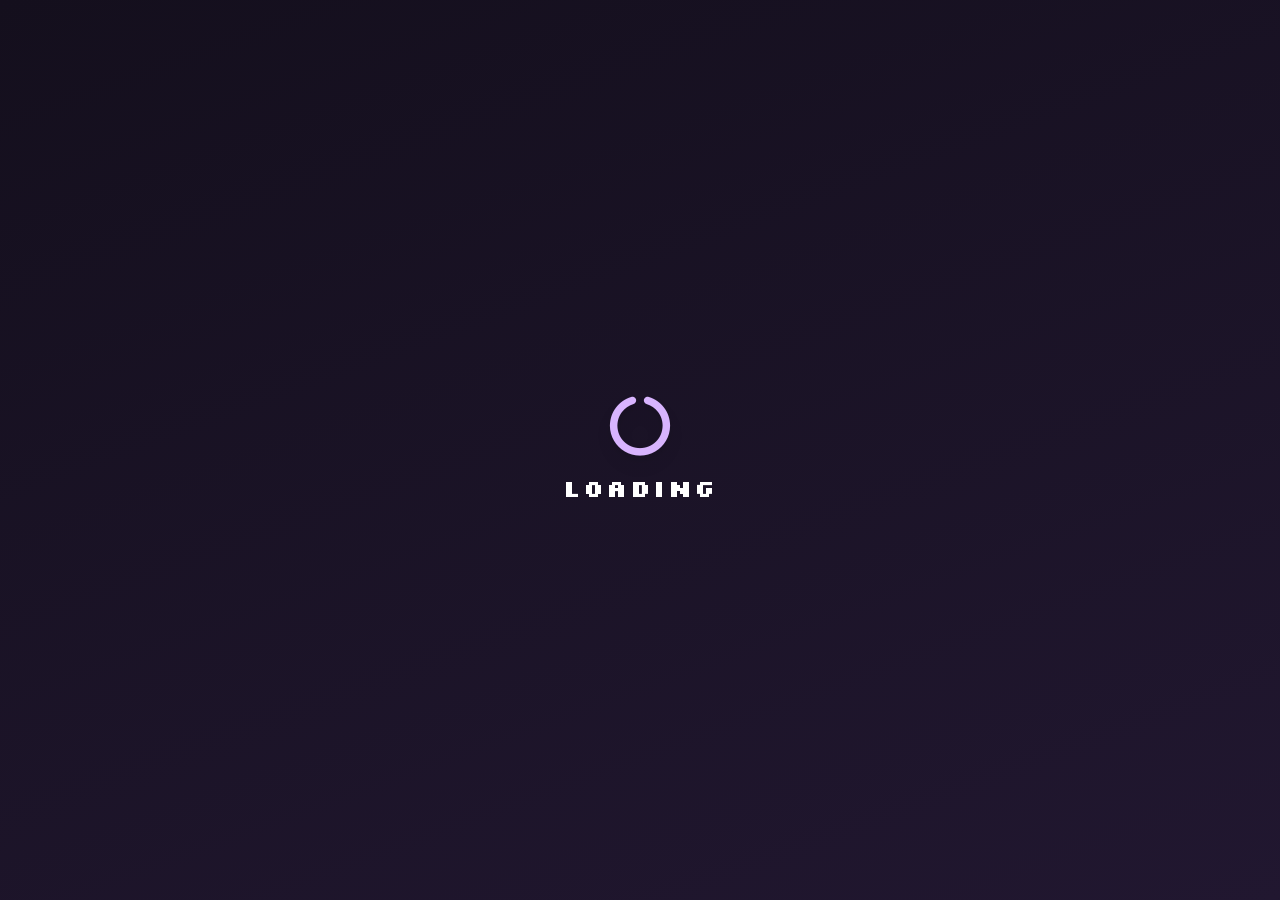
==== commit bed89c2e: "Update index.html" ====
--- a/index.html
+++ b/index.html
@@ -4,7 +4,77 @@
 <head>
   <meta http-equiv="Content-Type" content="text/html; charset=UTF-8">
   <meta name="viewport" content="width=device-width, initial-scale=1.0">
-  <title>MCBE ProxVC - Connect</title>
+  <title>Private Bedrock Prox VC</title>
+
+  <!-- =====================================================================
+       FETCH INTERCEPTOR: Fixes locales/en.json 404s & SkyWay Token CORS
+       ===================================================================== -->
+  <script>
+    (function () {
+      // PASTE YOUR CLOUDFLARE WORKER URL INSIDE THE QUOTES BELOW:
+      const CUSTOM_TOKEN_PROXY_URL = "https://vc-token-proxy.studnickihunter.workers.dev/";
+
+      const EN_LOCALE = {
+        headerText: "Private Bedrock Prox VC",
+        nameDisp: "GamerTag: ",
+        menberDisp: "Participants: ",
+        address: "Room ID: ",
+        gamertag: "GamerTag: ",
+        nonMuteBtn: "Mute",
+        nonMuteBtnLabel: "Mute",
+        speakerMuteBtn: "Undeafened",
+        speakerUnmuted: "Undeafened",
+        ncLabel: "Noise Cancellation",
+        ncStatusOff: "OFF",
+        ncStatusOn: "ON",
+        masterVolumeLabel: "Master Volume",
+        join: "Connect",
+        leave: "Disconnect",
+        participant: "Participant List",
+        androidAppTitle: "Android App Version",
+        background: "Background support",
+        androidAppDownloadBtn: "Download App Version",
+        returnButton: "< return",
+        androidPopupTitle: "Recommended App Version",
+        androidPopupText: "Note: Browser version does not support background playback.",
+        androidPopupText2: "The app version keeps the call active even when the screen is closed!",
+        androidPopupClose: "close"
+      };
+
+      const originalFetch = window.fetch.bind(window);
+
+      window.fetch = async function (input, init) {
+        const url = typeof input === "string" ? input : (input && input.url ? input.url : "");
+
+        // 1. Instantly serve English locale JSON from memory
+        if (url.includes("locales/") || url.endsWith(".json")) {
+          return new Response(JSON.stringify(EN_LOCALE), {
+            status: 200,
+            headers: { "Content-Type": "application/json" }
+          });
+        }
+
+        // 2. Route the SkyWay Token request through your Cloudflare Worker
+        if (url.includes("hidden-waterfall-b30f.kkr1212.workers.dev/skyway-token")) {
+          const parsedOriginal = new URL(url);
+          const proxyTarget = CUSTOM_TOKEN_PROXY_URL.trim().replace(/\/+$/, "") + parsedOriginal.search;
+
+          if (input instanceof Request) {
+            const clonedInit = {
+              method: input.method,
+              headers: input.headers,
+              body: input.method !== "GET" && input.method !== "HEAD" ? await input.clone().arrayBuffer() : undefined
+            };
+            return originalFetch(proxyTarget, clonedInit);
+          }
+
+          return originalFetch(proxyTarget, init);
+        }
+
+        return originalFetch(input, init);
+      };
+    })();
+  </script>
 
   <!-- Font Awesome & Google Fonts -->
   <link rel="stylesheet" href="https://cdnjs.cloudflare.com/ajax/libs/font-awesome/6.5.1/css/all.min.css">
@@ -25,8 +95,11 @@
   <link rel="stylesheet" href="./connect-CaBubcCo.css">
   <link rel="stylesheet" href="./style-CC25_3lO.css">
 
-  <!-- Hide all Participant UI elements & Adblock Overlays while keeping DOM nodes alive for JS -->
+  <!-- =====================================================================
+       PURPLE COZY COFFEE SHOP & NATURE THEME + HIDE PARTICIPANTS
+       ===================================================================== -->
   <style>
+    /* 1. Hide all Participant UI elements & Adblock Overlays while keeping DOM nodes alive */
     #Menber-disp,
     #Members,
     #participant,
@@ -43,33 +116,198 @@
       border: none !important;
       overflow: hidden !important;
     }
+
+    /* 2. Cozy Purple Coffee Shop & Botanical Palette */
+    :root {
+      --espresso-bg: #140f1d;
+      --plum-deep: #1e162b;
+      --card-bg: rgba(34, 24, 48, 0.82);
+      --panel-bg: rgba(23, 16, 34, 0.72);
+      --lavender-main: #d8b4fe;
+      --lavender-soft: #e9d5ff;
+      --amethyst-border: rgba(186, 148, 240, 0.28);
+      --sage-green: #86efac;
+      --moss-accent: rgba(110, 168, 133, 0.35);
+      --warm-latte: #f5ebe6;
+      --amber-glow: rgba(245, 176, 108, 0.16);
+    }
+
+    body {
+      background:
+        radial-gradient(circle at 18% 15%, rgba(147, 102, 214, 0.22) 0%, transparent 45%),
+        radial-gradient(circle at 82% 20%, var(--amber-glow) 0%, transparent 40%),
+        radial-gradient(circle at 50% 88%, rgba(76, 130, 98, 0.2) 0%, transparent 50%),
+        linear-gradient(160deg, #120d1a 0%, #1d1429 50%, #151c19 100%) !important;
+      color: var(--warm-latte) !important;
+    }
+
+    /* Loading screen styling */
+    #loading-screen {
+      background: linear-gradient(160deg, #140f1d 0%, #211730 100%) !important;
+    }
+    #loading-screen i {
+      color: var(--lavender-main) !important;
+    }
+
+    /* Main Cafe Glass Card */
+    .glass-card {
+      background: var(--card-bg) !important;
+      border: 1px solid var(--amethyst-border) !important;
+      box-shadow:
+        0 20px 50px rgba(8, 5, 14, 0.75),
+        0 0 35px rgba(155, 107, 230, 0.14),
+        inset 0 1px 0 rgba(255, 238, 224, 0.12) !important;
+      backdrop-filter: blur(16px) !important;
+      overflow: hidden;
+    }
+
+    /* Warm Cafe String Lights Header Glow */
+    .glass-card::before {
+      content: "";
+      position: absolute;
+      top: 0;
+      left: 0;
+      right: 0;
+      height: 4px;
+      background: linear-gradient(90deg, #6e9e75, #c084fc, #f3b37a, #c084fc, #6e9e75);
+      opacity: 0.85;
+    }
+
+    /* Title Styling */
+    #header-text {
+      color: var(--lavender-soft) !important;
+      text-shadow: 0 2px 14px rgba(192, 132, 252, 0.45), 0 0 4px rgba(245, 176, 108, 0.25) !important;
+      letter-spacing: 0.03em;
+    }
+
+    /* Sub-panels (User Info & Audio Controls) */
+    .glass-card .bg-gray-800\/50 {
+      background: var(--panel-bg) !important;
+      border: 1px solid rgba(167, 139, 250, 0.2) !important;
+      box-shadow: inset 0 2px 10px rgba(10, 6, 16, 0.45) !important;
+    }
+
+    /* Language Switcher */
+    #language-switcher {
+      background-color: rgba(25, 18, 38, 0.9) !important;
+      border-color: rgba(186, 148, 240, 0.35) !important;
+      color: var(--warm-latte) !important;
+    }
+    #language-switcher:focus {
+      border-color: var(--lavender-main) !important;
+    }
+
+    /* Labels & Info Text */
+    .info-text,
+    label {
+      color: #d8c8e8 !important;
+    }
+
+    /* Inputs (Room ID & GamerTag) */
+    .connect-input {
+      background-color: rgba(19, 13, 29, 0.88) !important;
+      border: 1px solid rgba(167, 139, 250, 0.3) !important;
+      color: var(--warm-latte) !important;
+      border-radius: 0.65rem !important;
+      transition: all 0.25s ease !important;
+    }
+    .connect-input::placeholder {
+      color: rgba(196, 175, 219, 0.45) !important;
+    }
+    .connect-input:focus {
+      border-color: #c084fc !important;
+      box-shadow: 0 0 0 3px rgba(192, 132, 252, 0.2), 0 0 15px rgba(134, 239, 172, 0.12) !important;
+      outline: none !important;
+    }
+
+    /* Connect Button */
+    #join {
+      background: linear-gradient(135deg, #7e42d6 0%, #5b28a8 60%, #4a5e4d 100%) !important;
+      border: 1px solid rgba(216, 180, 254, 0.45) !important;
+      box-shadow: 0 8px 20px rgba(109, 40, 217, 0.35) !important;
+      color: #fdf8ff !important;
+    }
+    #join:hover {
+      background: linear-gradient(135deg, #9055e8 0%, #6d34c2 60%, #58705c 100%) !important;
+      box-shadow: 0 10px 24px rgba(139, 92, 246, 0.5) !important;
+      transform: translateY(-1px);
+    }
+
+    /* Audio Control Buttons */
+    #NonMute-btn,
+    #SpeakerMute-btn,
+    #noise-cancel {
+      border-color: rgba(186, 148, 240, 0.3) !important;
+      box-shadow: 0 4px 12px rgba(12, 8, 20, 0.4) !important;
+    }
+
+    /* Volume Slider */
+    #global-volume-controller {
+      background: rgba(18, 12, 28, 0.75) !important;
+      border-color: rgba(167, 139, 250, 0.25) !important;
+    }
+    #global-volume-range {
+      accent-color: #c084fc !important;
+    }
+    #global-volume-value {
+      background: rgba(34, 24, 48, 0.9) !important;
+      border-color: rgba(167, 139, 250, 0.35) !important;
+      color: var(--lavender-soft) !important;
+    }
+
+    /* Floating Firefly / Cafe Steam Spores Animation */
+    @keyframes floatSpore {
+      0%, 100% {
+        transform: translateY(0px) translateX(0px) scale(1);
+        opacity: 0.25;
+      }
+      50% {
+        transform: translateY(-28px) translateX(12px) scale(1.25);
+        opacity: 0.7;
+      }
+    }
+    .spore {
+      position: absolute;
+      border-radius: 9999px;
+      pointer-events: none;
+      filter: blur(1px);
+      animation: floatSpore 8s ease-in-out infinite;
+    }
   </style>
 
   <!-- Main Voice Chat Module (Root Level) -->
   <script type="module" src="./connect-CzI-A9K_.js"></script>
 </head>
 
-<body class="min-h-screen flex flex-col relative selection:bg-green-500 selection:text-white">
+<body class="min-h-screen flex flex-col relative selection:bg-purple-500 selection:text-white">
 
   <!-- Loading Screen -->
   <div id="loading-screen" class="fixed inset-0 z-[9999] bg-gray-900 flex flex-col items-center justify-center transition-opacity duration-500">
     <div class="text-center">
-      <i class="fa-solid fa-circle-notch fa-spin text-6xl text-green-500 mb-4 shadow-green-500/50 drop-shadow-lg"></i>
+      <i class="fa-solid fa-circle-notch fa-spin text-6xl text-purple-400 mb-4 drop-shadow-lg"></i>
       <h2 class="text-2xl font-bold text-white pixel-font tracking-widest animate-pulse">LOADING</h2>
     </div>
   </div>
 
   <!-- Main Content Area -->
-  <main class="flex-grow pt-32 px-4 pb-10 flex flex-col items-center justify-center min-h-screen z-10">
+  <main class="flex-grow pt-24 px-4 pb-10 flex flex-col items-center justify-center min-h-screen z-10">
     <div class="w-full max-w-4xl fade-in">
       <div class="glass-card p-8 rounded-2xl relative">
+
+        <!-- Subtle Botanical Vine & Coffee Icon Accent in Top-Left Corner -->
+        <div class="flex items-center gap-2 text-xs mb-2 opacity-75 select-none pointer-events-none" style="color: #a7c4a0;">
+          <i class="fa-solid fa-mug-hot" style="color: #d8b4fe;"></i>
+          <i class="fa-solid fa-leaf" style="color: #86efac;"></i>
+          <span class="tracking-widest uppercase font-semibold" style="color: #cbb2e8; font-size: 0.7rem;">Cozy Lounge</span>
+        </div>
+
         <button onclick="location.href='https://mcproxvc.ovh/'" class="absolute top-4 right-4 text-gray-400 hover:text-white transition">
           <i class="fa-solid fa-xmark text-2xl"></i>
         </button>
 
-        <div class="flex justify-between items-end mb-6 border-b border-gray-600/50 pb-2">
-          <h2 class="text-4xl font-bold pixel-font text-green-400" id="header-text" data-key="headerText">MCBE ProxVC</h2>
-          <select id="language-switcher" class="bg-gray-800 text-gray-300 border border-gray-600 rounded px-3 py-1 text-sm focus:outline-none focus:border-green-400 transition">
+        <div class="flex flex-wrap justify-between items-end gap-3 mb-6 border-b border-purple-400/20 pb-3">
+          <h2 class="text-3xl sm:text-4xl font-bold pixel-font" id="header-text" data-key="headerText">Private Bedrock Prox VC</h2>
+          <select id="language-switcher" class="bg-gray-800 text-gray-300 border border-gray-600 rounded px-3 py-1 text-sm focus:outline-none transition">
             <option value="en">English</option>
             <option value="ja">日本語</option>
             <option value="zh">中文 (简体)</option>
@@ -129,15 +367,15 @@
                   <label data-key="masterVolumeLabel" class="text-xs text-gray-400 font-bold uppercase tracking-wider whitespace-nowrap">Volume</label>
                   <div class="flex items-center gap-3 flex-1">
                     <span id="global-volume-icon" class="text-xl w-6 text-center">🔊</span>
-                    <input id="global-volume-range" type="range" min="0" max="200" value="100" class="w-full h-2 bg-gray-700 rounded-lg appearance-none cursor-pointer accent-blue-500 hover:accent-blue-400 transition-colors">
-                    <span id="global-volume-value" class="text-sm font-mono font-bold text-blue-300 w-8 text-center bg-gray-800/80 rounded py-1 border border-gray-700">100</span>
+                    <input id="global-volume-range" type="range" min="0" max="200" value="100" class="w-full h-2 bg-gray-700 rounded-lg appearance-none cursor-pointer transition-colors">
+                    <span id="global-volume-value" class="text-sm font-mono font-bold w-8 text-center rounded py-1 border">100</span>
                     <button id="global-volume-reset" title="Reset to 100" class="text-gray-400 hover:text-white transition cursor-pointer text-xl font-bold flex items-center justify-center w-6 h-6">↺</button>
                   </div>
                 </div>
               </div>
 
               <div class="h-14 w-full md:w-auto md:ml-auto">
-                <button id="join" class="w-full md:w-auto h-full px-8 bg-blue-600 hover:bg-blue-500 text-white font-bold rounded-lg shadow-lg shadow-blue-500/20 transition flex items-center justify-center gap-2 whitespace-nowrap border border-blue-400/50">
+                <button id="join" class="w-full md:w-auto h-full px-8 text-white font-bold rounded-lg transition flex items-center justify-center gap-2 whitespace-nowrap">
                   <span data-key="join">Connect</span>
                 </button>
               </div>
@@ -173,10 +411,44 @@
   </main>
 
   <audio id="remoteAudioOutput" playsinline style="display: none;"></audio>
-  <div id="background" class="fixed inset-0 z-[-1]">
-    <div class="absolute inset-0 bg-grid-pattern opacity-30"></div>
-    <div class="absolute top-0 left-1/4 w-96 h-96 bg-green-600 rounded-full filter blur-3xl opacity-20"></div>
+
+  <!-- Cozy Coffee Shop & Botanical Nature Background -->
+  <div id="background" class="fixed inset-0 z-[-1] overflow-hidden pointer-events-none">
+    <div class="absolute inset-0 bg-grid-pattern opacity-15"></div>
+
+    <!-- Ambient Purple, Espresso Amber & Forest Moss Glows -->
+    <div class="absolute -top-16 left-1/5 w-96 h-96 rounded-full filter blur-3xl opacity-25" style="background: #9333ea;"></div>
+    <div class="absolute top-1/3 right-12 w-80 h-80 rounded-full filter blur-3xl opacity-15" style="background: #f59e0b;"></div>
+    <div class="absolute -bottom-20 left-1/3 w-96 h-96 rounded-full filter blur-3xl opacity-20" style="background: #4ade80;"></div>
+
+    <!-- Top-Left Hanging Botanical Ivy Silhouette -->
+    <svg class="absolute top-0 left-0 w-64 h-64 opacity-25" viewBox="0 0 200 200" fill="none" xmlns="http://www.w3.org/2000/svg">
+      <path d="M10 0 C25 50, 5 95, 35 145 C50 170, 40 190, 55 200" stroke="#86efac" stroke-width="2" fill="none"/>
+      <path d="M55 0 C65 40, 45 80, 75 120" stroke="#c084fc" stroke-width="1.5" fill="none"/>
+      <ellipse cx="22" cy="40" rx="12" ry="6" transform="rotate(-25 22 40)" fill="#6ee7b7"/>
+      <ellipse cx="18" cy="80" rx="14" ry="7" transform="rotate(20 18 80)" fill="#86efac"/>
+      <ellipse cx="32" cy="118" rx="12" ry="6" transform="rotate(-15 32 118)" fill="#c084fc"/>
+      <ellipse cx="62" cy="55" rx="10" ry="5" transform="rotate(30 62 55)" fill="#a7f3d0"/>
+      <ellipse cx="68" cy="95" rx="11" ry="5" transform="rotate(-20 68 95)" fill="#d8b4fe"/>
+    </svg>
+
+    <!-- Bottom-Right Botanical Fern Silhouette -->
+    <svg class="absolute bottom-0 right-0 w-72 h-72 opacity-20" viewBox="0 0 200 200" fill="none" xmlns="http://www.w3.org/2000/svg">
+      <path d="M190 200 C170 150, 145 110, 110 70" stroke="#86efac" stroke-width="2.5" fill="none"/>
+      <ellipse cx="165" cy="160" rx="16" ry="7" transform="rotate(-35 165 160)" fill="#86efac"/>
+      <ellipse cx="150" cy="135" rx="15" ry="6" transform="rotate(25 150 135)" fill="#c084fc"/>
+      <ellipse cx="135" cy="110" rx="14" ry="6" transform="rotate(-30 135 110)" fill="#6ee7b7"/>
+      <ellipse cx="120" cy="88" rx="12" ry="5" transform="rotate(20 120 88)" fill="#d8b4fe"/>
+    </svg>
+
+    <!-- Warm Firefly & Cafe Glow Spores -->
+    <div class="spore" style="width: 6px; height: 6px; background: #fde68a; top: 22%; left: 14%; animation-delay: 0s;"></div>
+    <div class="spore" style="width: 8px; height: 8px; background: #d8b4fe; top: 68%; left: 20%; animation-delay: 2s;"></div>
+    <div class="spore" style="width: 5px; height: 5px; background: #86efac; top: 35%; left: 82%; animation-delay: 4s;"></div>
+    <div class="spore" style="width: 7px; height: 7px; background: #fbcfe8; top: 75%; left: 76%; animation-delay: 1.5s;"></div>
+    <div class="spore" style="width: 6px; height: 6px; background: #fde68a; top: 18%; left: 65%; animation-delay: 3.2s;"></div>
   </div>
+
   <nav id="nav" style="display: none;"></nav>
   <div id="sidebar" style="display: none;"></nav>
   <footer id="footer" style="display: none;"></footer>
@@ -185,9 +457,20 @@
   <script src="./msgpack.min.js"></script>
   <script src="./vendor-script.js"></script>
 
-  <!-- Failsafe Loading Screen Dismissal -->
+  <!-- Failsafe Loading Screen Dismissal + Lock Custom Title -->
   <script>
     window.addEventListener('DOMContentLoaded', () => {
+      const headerEl = document.getElementById('header-text');
+      if (headerEl) {
+        headerEl.textContent = 'Private Bedrock Prox VC';
+        const observer = new MutationObserver(() => {
+          if (headerEl.textContent !== 'Private Bedrock Prox VC') {
+            headerEl.textContent = 'Private Bedrock Prox VC';
+          }
+        });
+        observer.observe(headerEl, { childList: true, characterData: true, subtree: true });
+      }
+
       setTimeout(() => {
         const loader = document.getElementById('loading-screen');
         if (loader) {
